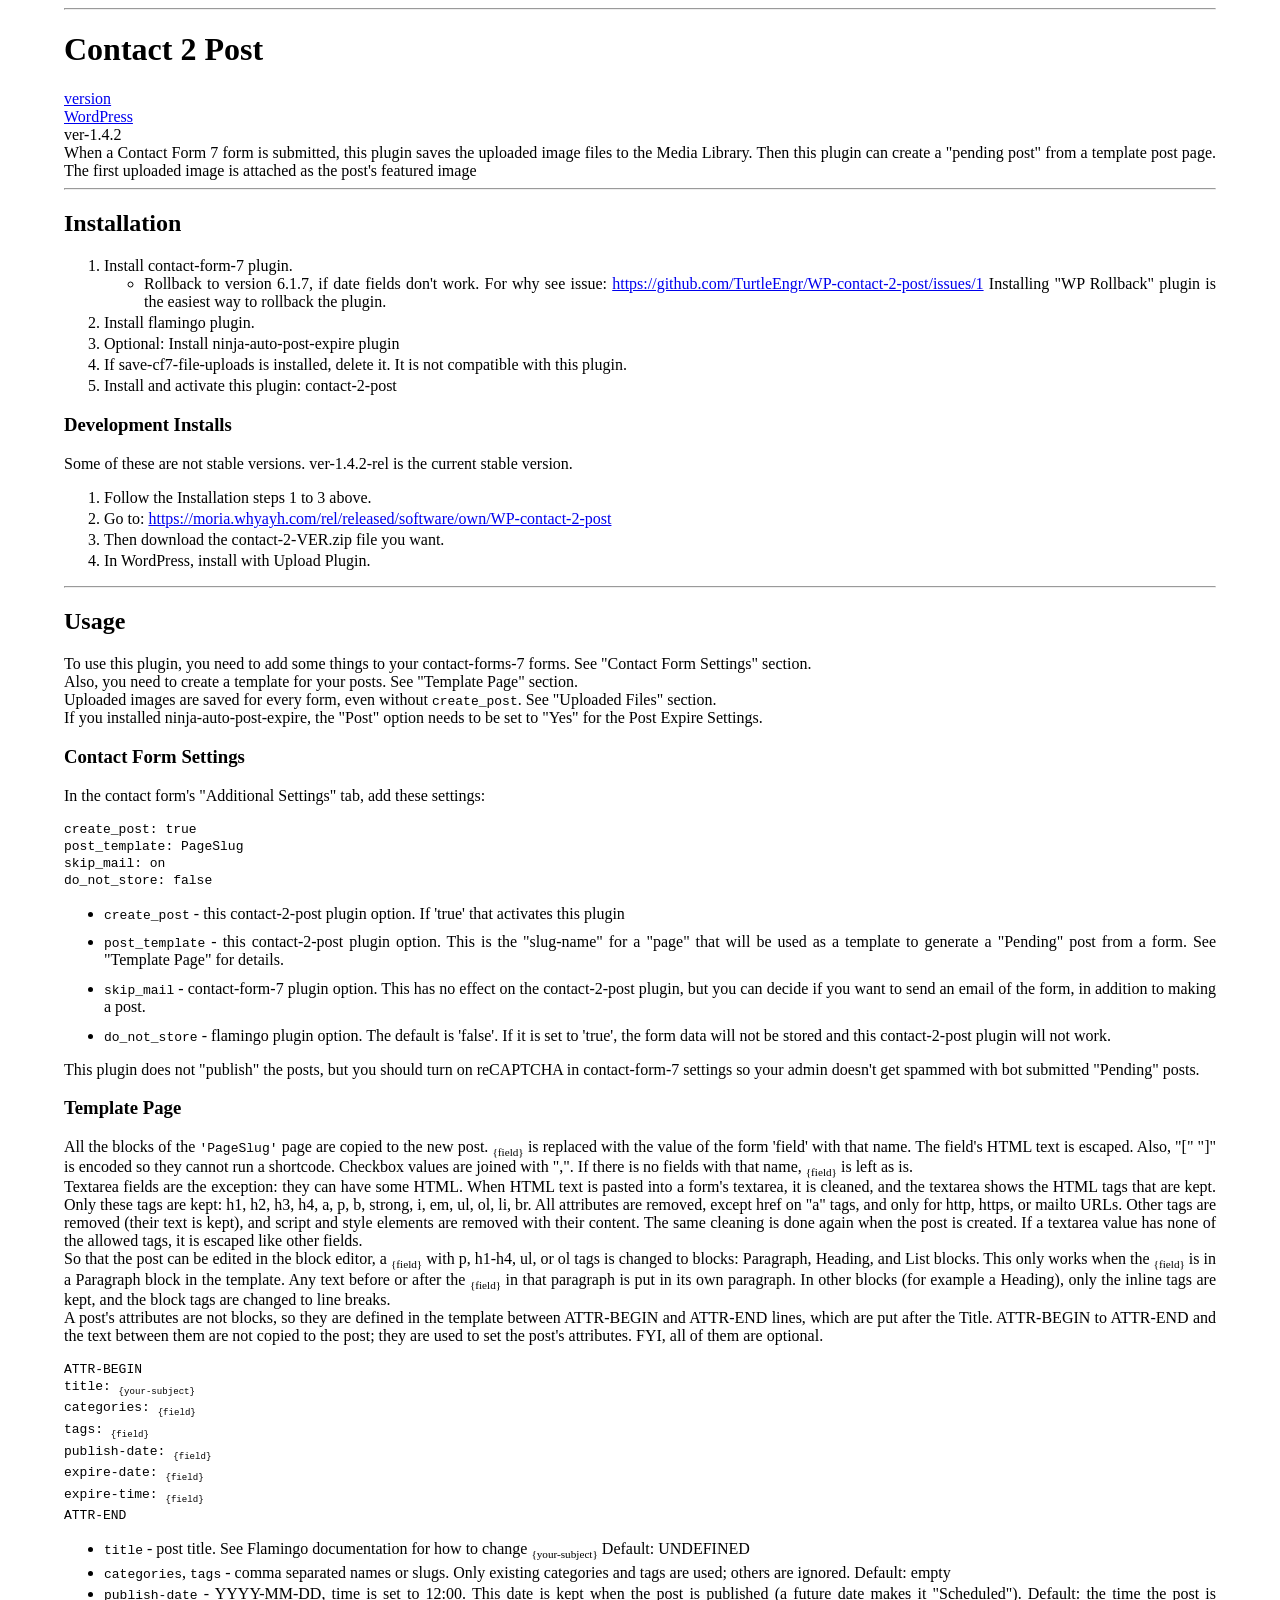
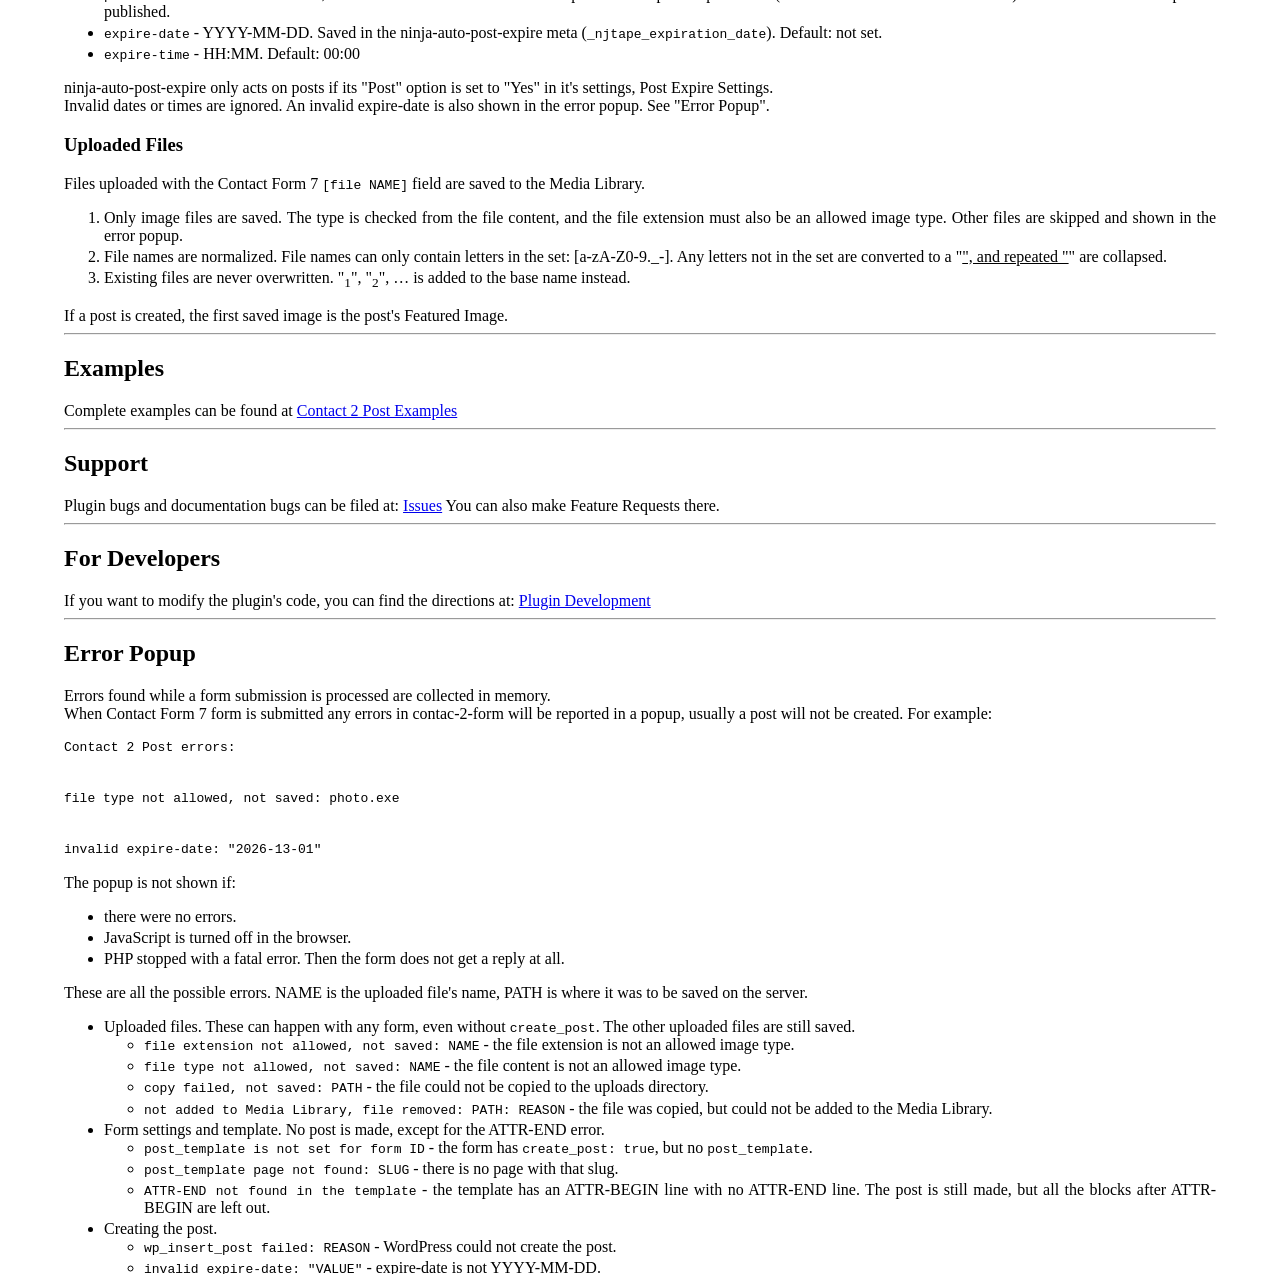
==== docs/index.html @ 6142565a "Updated" ====
<!DOCTYPE html>
<html xmlns="http://www.w3.org/1999/xhtml">
<head>
  <meta http-equiv="Content-Type"
        content="text/html; charset=utf-8" />
  <title>Contact 2 Post</title>
  <link rel="stylesheet"
        href="doc.css" />
</head>
<body>
  <hr />
  <h1 id="contact-2-post">Contact 2 Post</h1>
  <p><a href=
  "https://img.shields.io/badge/version-1.4.2-orange.svg">version</a></p>
  <p><a href=
  "https://img.shields.io/badge/WordPress-Compatible-blue.svg">WordPress</a></p>
  <p>ver-1.4.2</p>
  <p>When a Contact Form 7 form is submitted, this plugin saves the uploaded
  image files to the Media Library. Then this plugin can create a "pending
  post" from a template post page. The first uploaded image is attached as
  the post's featured image</p>
  <hr />
  <h2 id="installation">Installation</h2>
  <ol>
    <li>Install contact-form-7 plugin.
      <ul>
        <li>Rollback to version 6.1.7, if date fields don't work. For why see
        issue: <a href=
        "https://github.com/TurtleEngr/WP-contact-2-post/issues/1">https://github.com/TurtleEngr/WP-contact-2-post/issues/1</a>
        Installing "WP Rollback" plugin is the easiest way to rollback the
        plugin.
        </li>
      </ul>
    </li>
    <li>Install flamingo plugin.</li>
    <li>Optional: Install ninja-auto-post-expire plugin</li>
    <li>If save-cf7-file-uploads is installed, delete it. It is not
    compatible with this plugin.</li>
    <li>Install and activate this plugin: contact-2-post</li>
  </ol>
  <h3 id="development-installs">Development Installs</h3>
  <p>Some of these are not stable versions. ver-1.4.2-rel is the current
  stable version.</p>
  <ol>
    <li>Follow the Installation steps 1 to 3 above.</li>
    <li>Go to: <a href=
    "https://moria.whyayh.com/rel/released/software/own/WP-contact-2-post">https://moria.whyayh.com/rel/released/software/own/WP-contact-2-post</a>
    </li>
    <li>Then download the contact-2-VER.zip file you want.</li>
    <li>In WordPress, install with Upload Plugin.</li>
  </ol>
  <hr />
  <h2 id="usage">Usage</h2>
  <p>To use this plugin, you need to add some things to your contact-forms-7
  forms. See "Contact Form Settings" section.</p>
  <p>Also, you need to create a template for your posts. See "Template Page"
  section.</p>
  <p>Uploaded images are saved for every form, even without <code class=
  "verbatim">create_post</code>. See "Uploaded Files" section.</p>
  <p>If you installed ninja-auto-post-expire, the "Post" option needs to be
  set to "Yes" for the Post Expire Settings.</p>
  <h3 id="contact-form-settings">Contact Form Settings</h3>
  <p>In the contact form's "Additional Settings" tab, add these settings:</p>
  <pre class="example"><code>create_post: true
post_template: PageSlug
skip_mail: on
do_not_store: false
</code></pre>
  <ul>
    <li>
      <p><code class="verbatim">create_post</code> - this contact-2-post
      plugin option. If 'true' that activates this plugin</p>
    </li>
    <li>
      <p><code class="verbatim">post_template</code> - this contact-2-post
      plugin option. This is the "slug-name" for a "page" that will be used
      as a template to generate a "Pending" post from a form. See "Template
      Page" for details.</p>
    </li>
    <li>
      <p><code class="verbatim">skip_mail</code> - contact-form-7 plugin
      option. This has no effect on the contact-2-post plugin, but you can
      decide if you want to send an email of the form, in addition to making
      a post.</p>
    </li>
    <li>
      <p><code class="verbatim">do_not_store</code> - flamingo plugin option.
      The default is 'false'. If it is set to 'true', the form data will not
      be stored and this contact-2-post plugin will not work.</p>
    </li>
  </ul>
  <p>This plugin does not "publish" the posts, but you should turn on
  reCAPTCHA in contact-form-7 settings so your admin doesn't get spammed with
  bot submitted "Pending" posts.</p>
  <h3 id="template-page">Template Page</h3>
  <p>All the blocks of the <code class="verbatim">'PageSlug'</code> page are
  copied to the new post. <cite>{field}</cite> is replaced with the value of
  the form 'field' with that name. The field's HTML text is escaped. Also,
  "[" "]" is encoded so they cannot run a shortcode. Checkbox values are
  joined with ",". If there is no fields with that name, <cite>{field}</cite>
  is left as is.</p>
  <p>Textarea fields are the exception: they can have some HTML. When HTML
  text is pasted into a form's textarea, it is cleaned, and the textarea
  shows the HTML tags that are kept. Only these tags are kept: h1, h2, h3,
  h4, a, p, b, strong, i, em, ul, ol, li, br. All attributes are removed,
  except href on "a" tags, and only for http, https, or mailto URLs. Other
  tags are removed (their text is kept), and script and style elements are
  removed with their content. The same cleaning is done again when the post
  is created. If a textarea value has none of the allowed tags, it is escaped
  like other fields.</p>
  <p>So that the post can be edited in the block editor, a
  <cite>{field}</cite> with p, h1-h4, ul, or ol tags is changed to blocks:
  Paragraph, Heading, and List blocks. This only works when the
  <cite>{field}</cite> is in a Paragraph block in the template. Any text
  before or after the <cite>{field}</cite> in that paragraph is put in its
  own paragraph. In other blocks (for example a Heading), only the inline
  tags are kept, and the block tags are changed to line breaks.</p>
  <p>A post's attributes are not blocks, so they are defined in the template
  between ATTR-BEGIN and ATTR-END lines, which are put after the Title.
  ATTR-BEGIN to ATTR-END and the text between them are not copied to the
  post; they are used to set the post's attributes. FYI, all of them are
  optional.</p>
  <pre class="example"><code>ATTR-BEGIN
title: <cite>{your-subject}</cite>
categories: <cite>{field}</cite>
tags: <cite>{field}</cite>
publish-date: <cite>{field}</cite>
expire-date: <cite>{field}</cite>
expire-time: <cite>{field}</cite>
ATTR-END
</code></pre>
  <ul>
    <li><code class="verbatim">title</code> - post title. See Flamingo
    documentation for how to change <cite>{your-subject}</cite> Default:
    UNDEFINED</li>
    <li><code class="verbatim">categories</code>, <code class=
    "verbatim">tags</code> - comma separated names or slugs. Only existing
    categories and tags are used; others are ignored. Default: empty</li>
    <li><code class="verbatim">publish-date</code> - YYYY-MM-DD, time is set
    to 12:00. This date is kept when the post is published (a future date
    makes it "Scheduled"). Default: the time the post is published.</li>
    <li><code class="verbatim">expire-date</code> - YYYY-MM-DD. Saved in the
    ninja-auto-post-expire meta (<code class=
    "verbatim">_njtape_expiration_date</code>). Default: not set.</li>
    <li><code class="verbatim">expire-time</code> - HH:MM. Default:
    00:00</li>
  </ul>
  <p>ninja-auto-post-expire only acts on posts if its "Post" option is set to
  "Yes" in it's settings, Post Expire Settings.</p>
  <p>Invalid dates or times are ignored. An invalid expire-date is also shown
  in the error popup. See "Error Popup".</p>
  <h3 id="uploaded-files">Uploaded Files</h3>
  <p>Files uploaded with the Contact Form 7 <code class="verbatim">[file
  NAME]</code> field are saved to the Media Library.</p>
  <ol>
    <li>Only image files are saved. The type is checked from the file
    content, and the file extension must also be an allowed image type. Other
    files are skipped and shown in the error popup.</li>
    <li>File names are normalized. File names can only contain letters in the
    set: [a-zA-Z0-9._-]. Any letters not in the set are converted to a "<u>",
    and repeated "</u>" are collapsed.</li>
    <li>Existing files are never overwritten. "<sub>1</sub>", "<sub>2</sub>",
    … is added to the base name instead.</li>
  </ol>
  <p>If a post is created, the first saved image is the post's Featured
  Image.</p>
  <hr />
  <h2 id="examples">Examples</h2>
  <p>Complete examples can be found at <a href="example.html"
     target="&lt;sub&gt;blank&lt;/sub&gt;">Contact 2 Post Examples</a></p>
  <hr />
  <h2 id="support">Support</h2>
  <p>Plugin bugs and documentation bugs can be filed at: <a href=
  "https://github.com/TurtleEngr/WP-contact-2-post/issues">Issues</a> You can
  also make Feature Requests there.</p>
  <hr />
  <h2 id="for-developers">For Developers</h2>
  <p>If you want to modify the plugin's code, you can find the directions at:
  <a href="development.html"
     target="&lt;sub&gt;blank&lt;/sub&gt;">Plugin Development</a></p>
  <hr />
  <h2 id="error-popup">Error Popup</h2>
  <p>Errors found while a form submission is processed are collected in
  memory.</p>
  <p>When Contact Form 7 form is submitted any errors in contac-2-form will
  be reported in a popup, usually a post will not be created. For
  example:</p>
  <pre class="example"><code>Contact 2 Post errors:


file type not allowed, not saved: photo.exe


invalid expire-date: "2026-13-01"
</code></pre>
  <p>The popup is not shown if:</p>
  <ul>
    <li>there were no errors.</li>
    <li>JavaScript is turned off in the browser.</li>
    <li>PHP stopped with a fatal error. Then the form does not get a reply at
    all.</li>
  </ul>
  <p>These are all the possible errors. NAME is the uploaded file's name,
  PATH is where it was to be saved on the server.</p>
  <ul>
    <li>Uploaded files. These can happen with any form, even without
    <code class="verbatim">create_post</code>. The other uploaded files are
    still saved.
      <ul>
        <li><code class="verbatim">file extension not allowed, not saved:
        NAME</code> - the file extension is not an allowed image type.</li>
        <li><code class="verbatim">file type not allowed, not saved:
        NAME</code> - the file content is not an allowed image type.</li>
        <li><code class="verbatim">copy failed, not saved: PATH</code> - the
        file could not be copied to the uploads directory.</li>
        <li><code class="verbatim">not added to Media Library, file removed:
        PATH: REASON</code> - the file was copied, but could not be added to
        the Media Library.</li>
      </ul>
    </li>
    <li>Form settings and template. No post is made, except for the ATTR-END
    error.
      <ul>
        <li><code class="verbatim">post_template is not set for form
        ID</code> - the form has <code class="verbatim">create_post:
        true</code>, but no <code class="verbatim">post_template</code>.</li>
        <li><code class="verbatim">post_template page not found: SLUG</code>
        - there is no page with that slug.</li>
        <li><code class="verbatim">ATTR-END not found in the template</code>
        - the template has an ATTR-BEGIN line with no ATTR-END line. The post
        is still made, but all the blocks after ATTR-BEGIN are left out.</li>
      </ul>
    </li>
    <li>Creating the post.
      <ul>
        <li><code class="verbatim">wp_insert_post failed: REASON</code> -
        WordPress could not create the post.</li>
        <li><code class="verbatim">invalid expire-date: "VALUE"</code> -
        expire-date is not YYYY-MM-DD.</li>
      </ul>
    </li>
  </ul>
</body>
</html>
---- docs/doc.css ----
/*
$Revision: 1.2 $ $Date: 2024/12/11 18:47:15 $ UTC
$Source: /repo/per-bruce.cvs/public_html/template/template.css,v $

To use put this in head tag (see template.org)
  <link rel="stylesheet"
      href="template.css" />
*/

.justify {
    text-align: justify;
}

.left {
    text-indent: 0px;
}

.right {
    text-align: right;
}

blockquote {
    margin-left: 15%;
    margin-right: 0%;
    font-family: Times, serif;
    font-style: italic;
    text-indent: 0px;
    text-align: left;
    margin-bottom: 15px;
}

blockquote p {
    text-indent: 0px;
    text-align: left;
    margin-bottom: 15px;
}

blockquote.indent {
    margin-left: 25%;
}

blockquote.na {
    margin-left: 15%;
    margin-right: 0%;
    font-family: Times, serif;
    font-style: italic;
    text-align: left;
    background: lightgrey;
    color: black;
}

blockquote.normal p {
    margin-left: 10%;
    margin-right: 0%;
    font-family: Times, serif;
    font-style: normal;
    text-align: left;
    text-indent: -30px;
    text-align: left;
    margin-bottom: 15px;
}

body {
    margin-left: 5%;
    margin-right: 5%;
    font-family: Times, serif;
    font-size: 100%;
    text-align: justify;
    background: white;
    color: black;
}

body.tradebook {
    width: 306pt;
    margin-left: 54pt;
    margin-right: 72pt;
    font-family: Times, serif;
    font-size: 100%;
    text-align: justify;
    background: #EED;
    color: black;
}

body.test {
    width: 360pt;
    margin-left: 5%;
    margin-right: 5%;
    font-family: Times, serif;
    font-size: 100%;
    text-align: justify;
    background: white;
    color: black;
}

cite {
    vertical-align: sub;
    font-size: 70%;
    font-style: normal;
    font-weight: normal;
}

dd {
    text-align: justify;
}

del {
    color: red;
}

div.bcbc {
    margin-left: 15%;
    margin-right: 0%;
    font-family: Times, serif;
    font-style: italic;
    font-weight: bold;
    text-align: left;
}

div.red {
    color: red;
}

dt {
    font-weight: bold;
    text-align: left;
}

figure {
    text-indent: 0px;
    text-align: left;
    margin: 0px;
    margin-top: 8pt;
    margin-bottom: 8pt;
}

h1, h2, h3, h4, h5, h6 {
    text-indent: 0px;
    text-align: left;
}

img {
    -webkit-filter: grayscale(100%);
    filter: grayscale(100%);
}

img.border {
    border: 3px solid black;
    padding: 1px;
    vertical-align: text-top;
}

ins {
    color: green;
}

li {
    margin-bottom:0.2em
}

li p {
    text-indent: 0px;
    margin-top: 8pt;
    margin-bottom: 8pt;
}

h1 + p, h2 + p, h3 + p, h4 + p, h5 + p, blockquote + p, table + p,
  ul + p, ol + p, figure + p {
  text-indent: 0px;
}

p {
    margin: 0px;
}

p.block {
    text-indent: 0px;
    text-align: left;
    margin: 0px;
    margin-top: 8pt;
    margin-bottom: 8pt;
}

p.emph {
        color: blue;
}

p.indent {
    text-indent: 50px;
    margin: 0px;
}

p.qtd {
    font-style: italic;
    text-align: left;
}
p.red {
    color: red;
}
pre {
    font-size: 100%;
    line-height: 100%;
    font-family: Courier New, monospace;
    text-align: left;
}

span.normal {
    font-style: normal;
}

span.red {
    color: red;
}

span.tbd {
    background: lightgrey;
}

span.title {
    font-style: italic;
}

table pre {
    margin-left: 2%;
    font-family: Courier New, monospace;
    font-weight: bold;
    text-align: left;
}

td p {
    text-indent: 0px;
    text-align: left;
    margin-bottom: 1em;
}

td {
    text-indent: 0px;
    text-align: left;
    margin-bottom: 15px;
}

th {
    font-weight: bold;
    text-align: left;
}
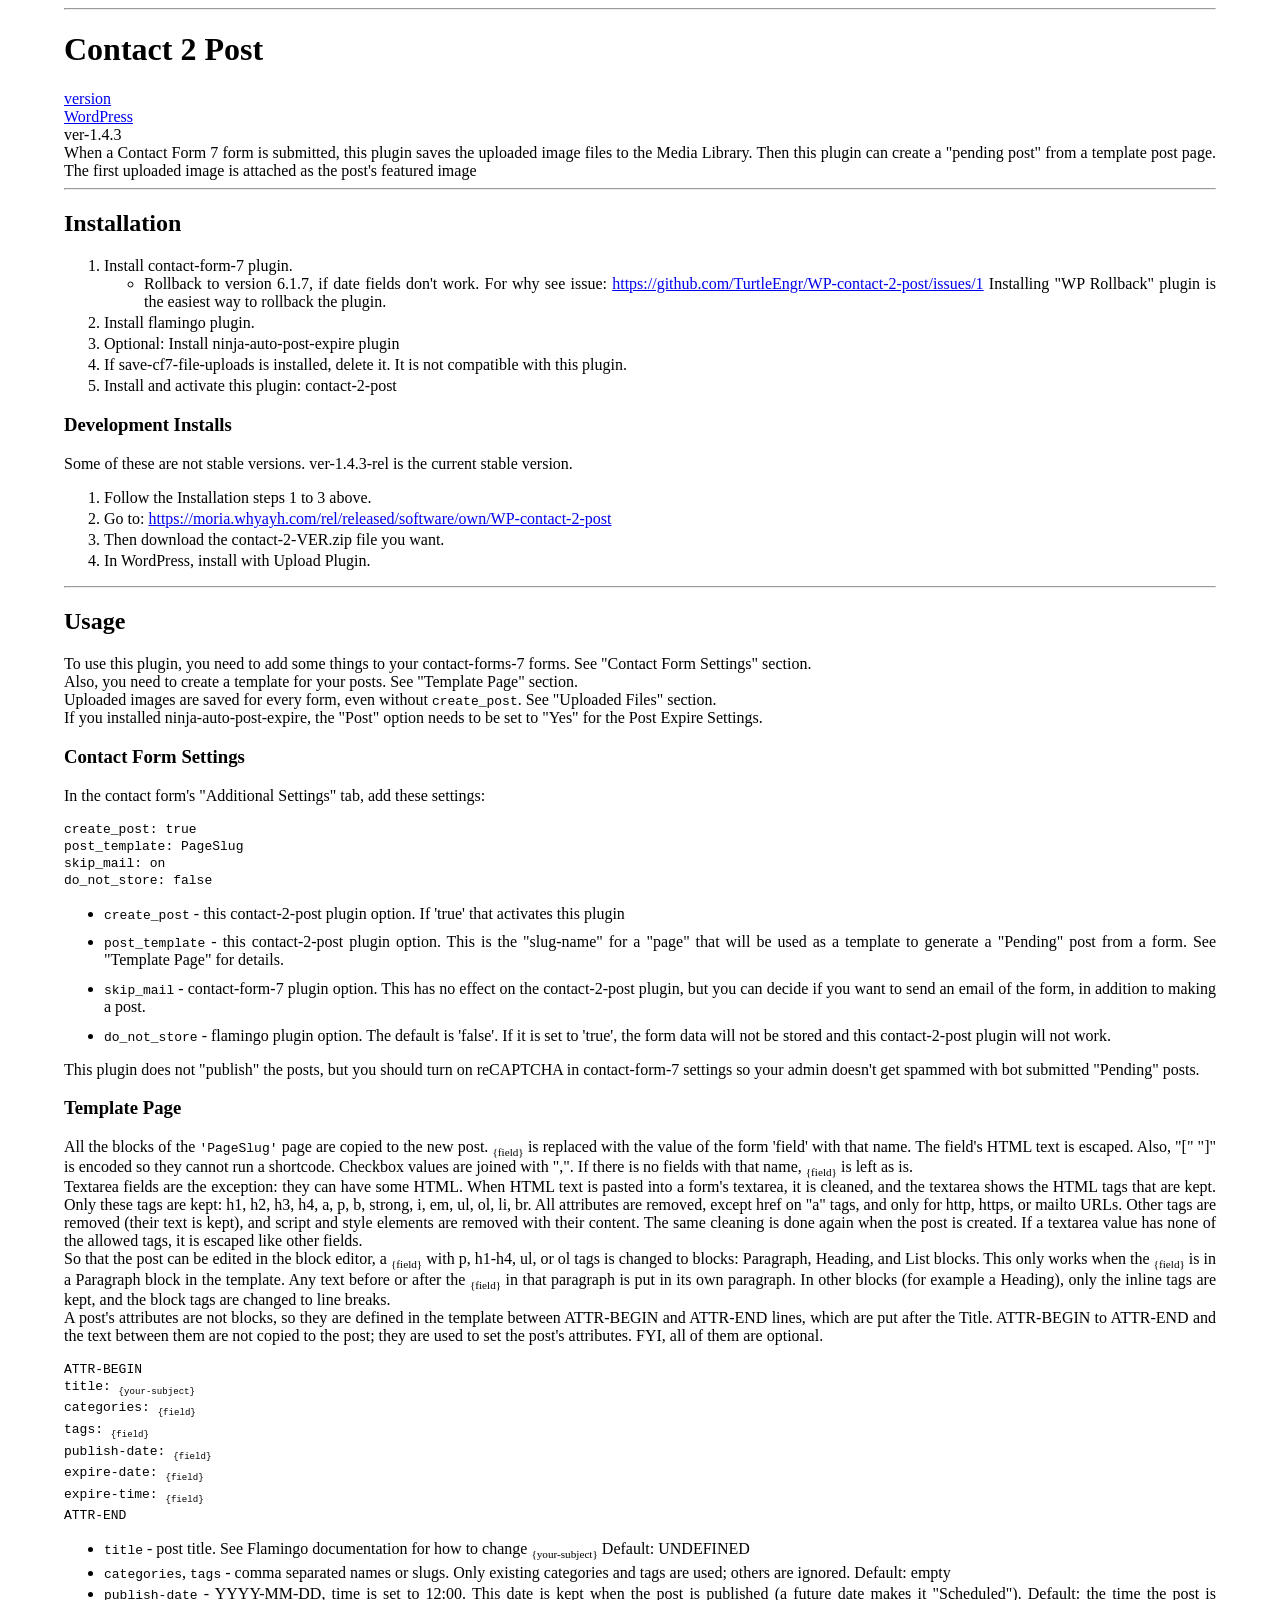
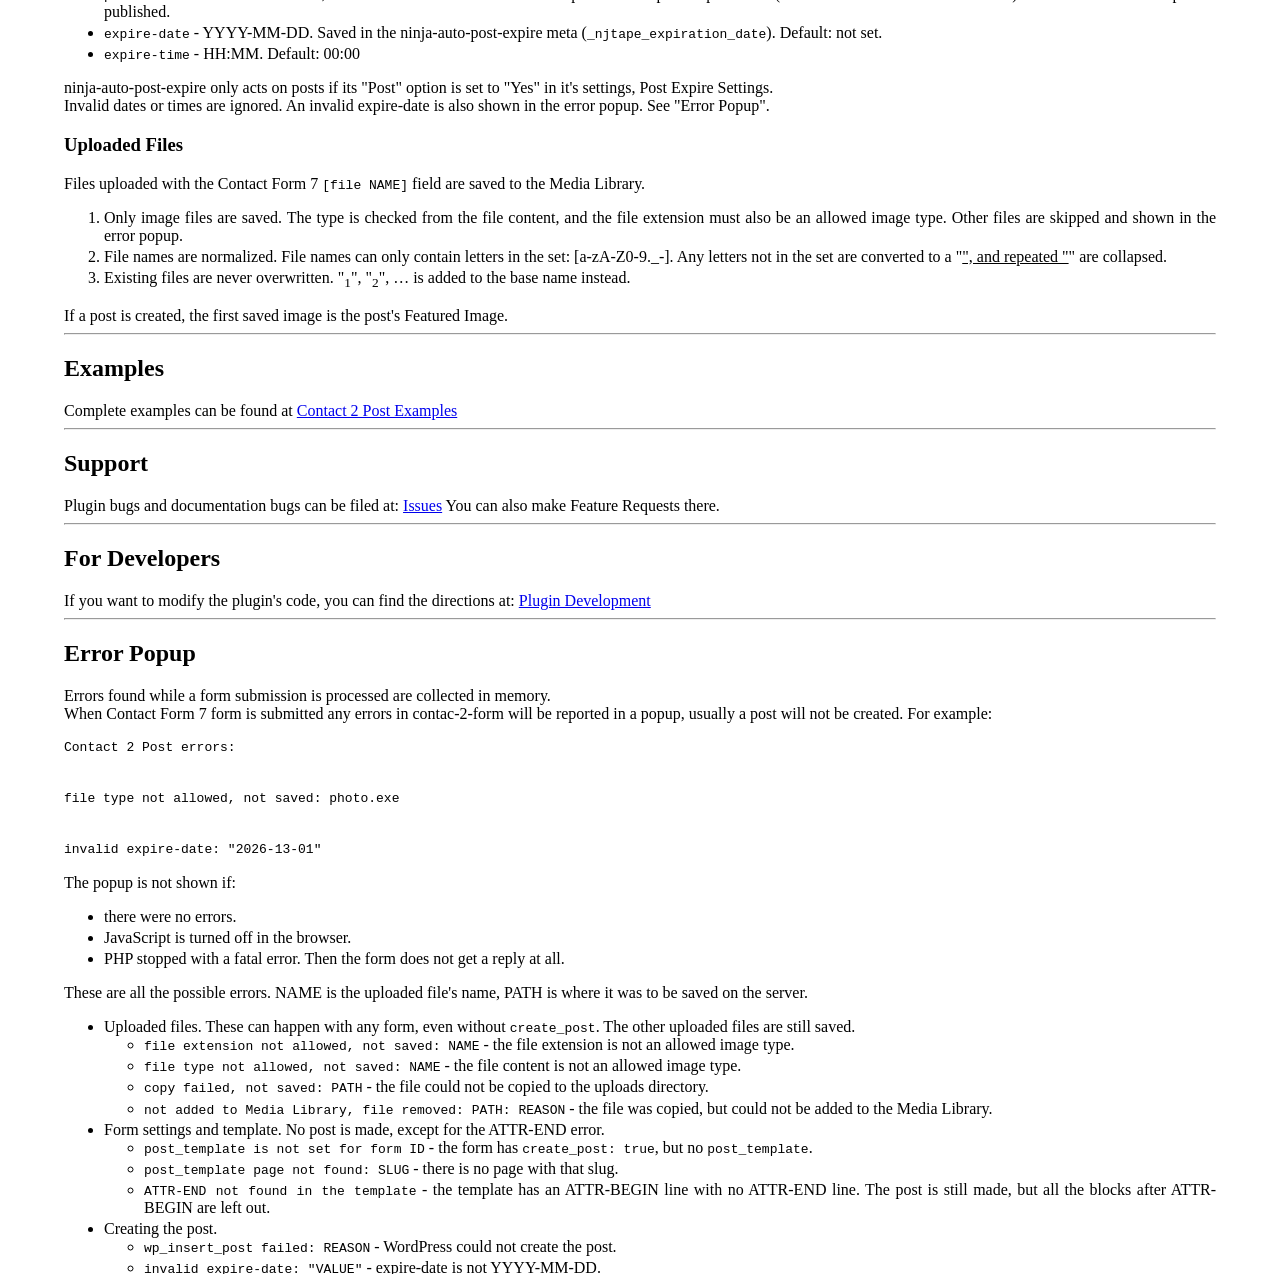
==== commit cbcaa7b2: "Updated" ====
--- a/docs/index.html
+++ b/docs/index.html
@@ -11,10 +11,10 @@
   <hr />
   <h1 id="contact-2-post">Contact 2 Post</h1>
   <p><a href=
-  "https://img.shields.io/badge/version-1.4.2-orange.svg">version</a></p>
+  "https://img.shields.io/badge/version-1.4.3-orange.svg">version</a></p>
   <p><a href=
   "https://img.shields.io/badge/WordPress-Compatible-blue.svg">WordPress</a></p>
-  <p>ver-1.4.2</p>
+  <p>ver-1.4.3</p>
   <p>When a Contact Form 7 form is submitted, this plugin saves the uploaded
   image files to the Media Library. Then this plugin can create a "pending
   post" from a template post page. The first uploaded image is attached as
@@ -39,7 +39,7 @@
     <li>Install and activate this plugin: contact-2-post</li>
   </ol>
   <h3 id="development-installs">Development Installs</h3>
-  <p>Some of these are not stable versions. ver-1.4.2-rel is the current
+  <p>Some of these are not stable versions. ver-1.4.3-rel is the current
   stable version.</p>
   <ol>
     <li>Follow the Installation steps 1 to 3 above.</li>
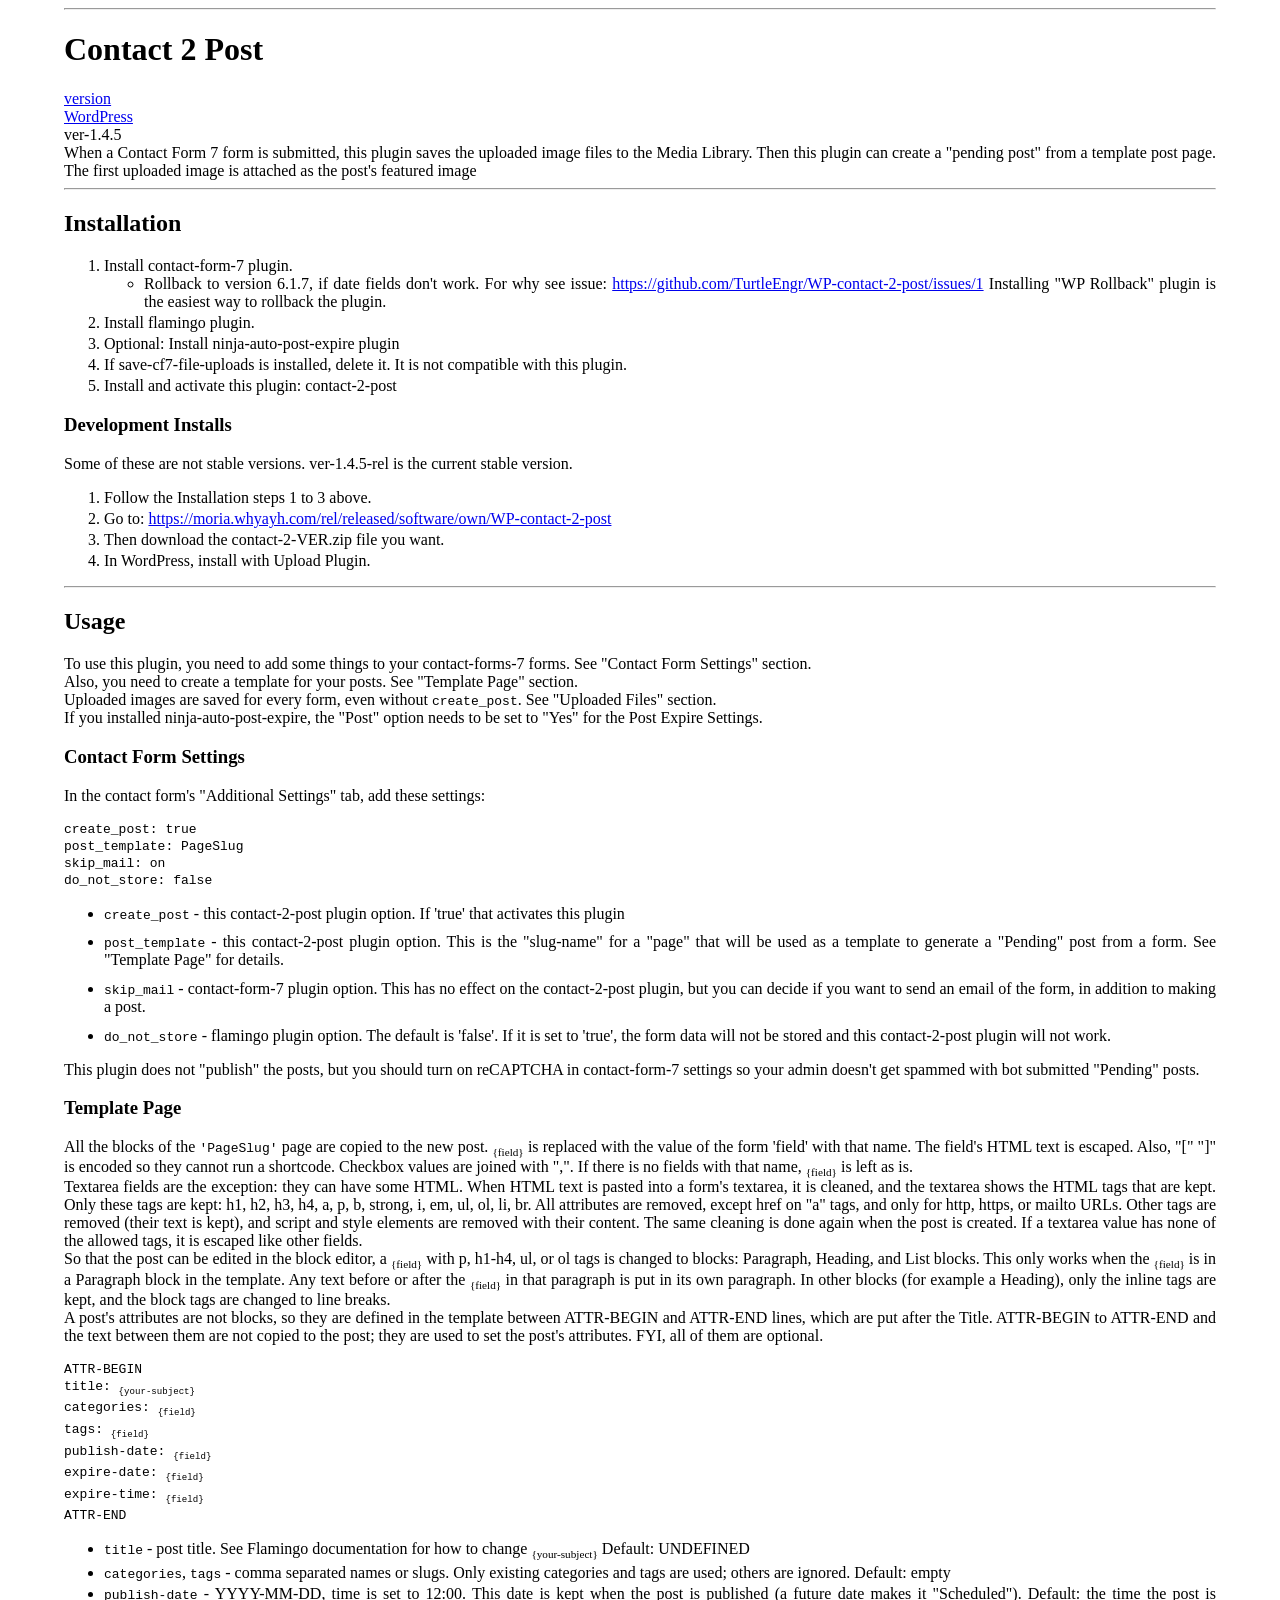
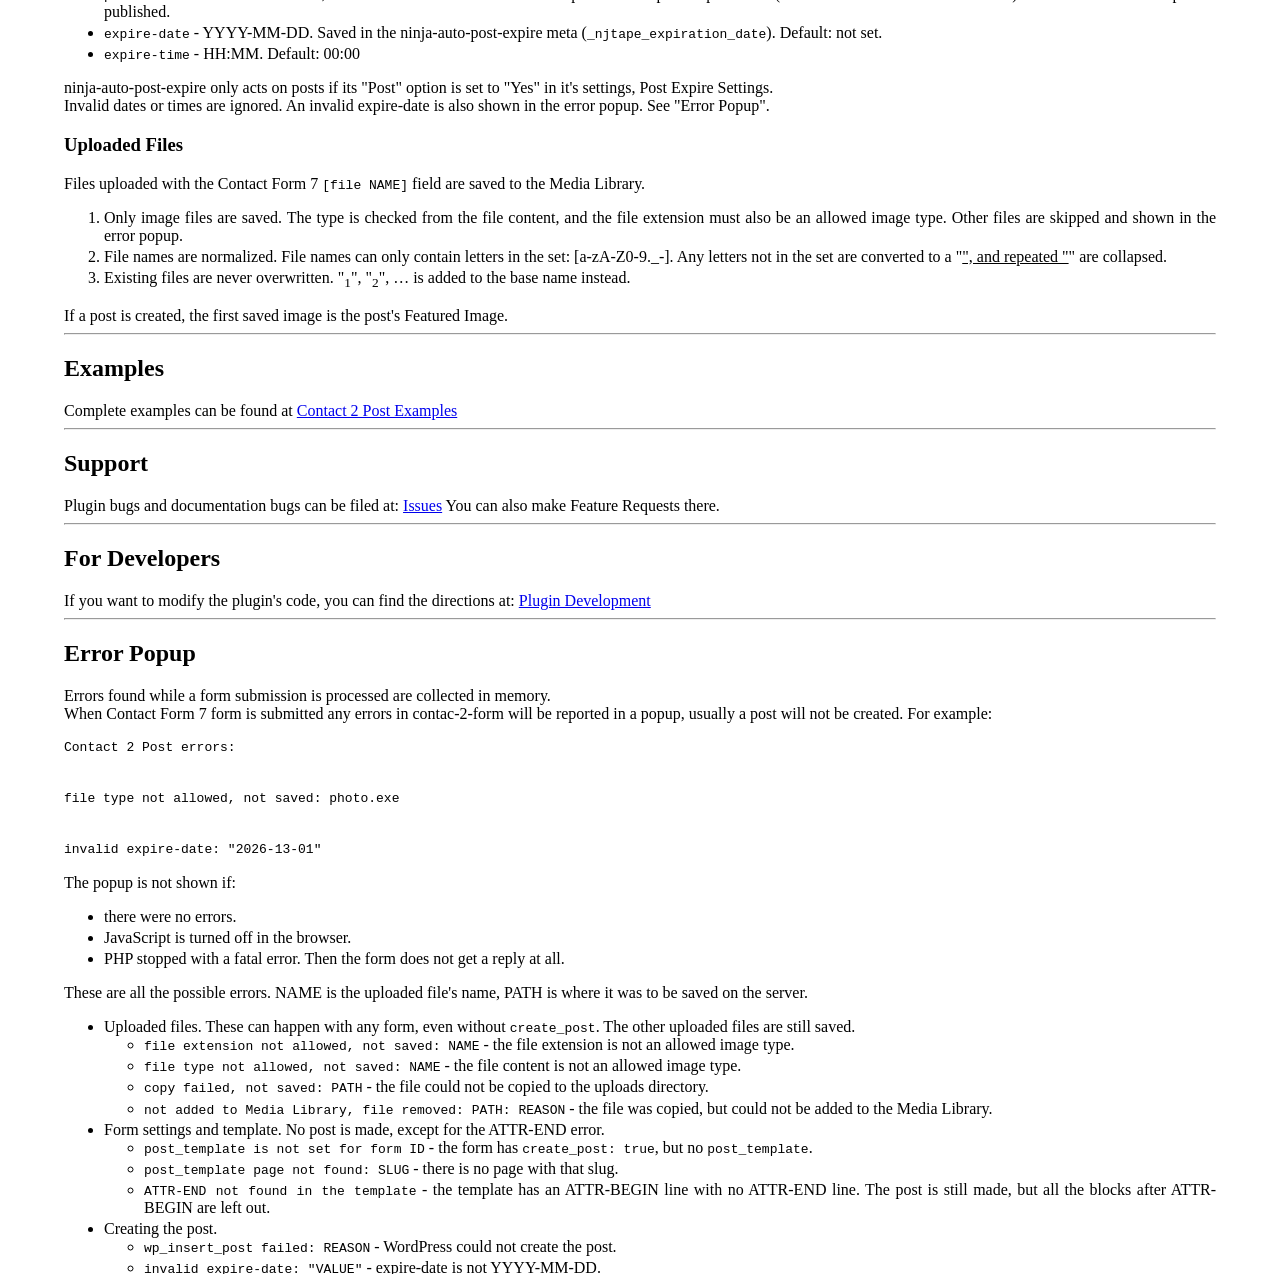
==== commit de7e0a35: "Updated example.org" ====
--- a/docs/index.html
+++ b/docs/index.html
@@ -11,10 +11,10 @@
   <hr />
   <h1 id="contact-2-post">Contact 2 Post</h1>
   <p><a href=
-  "https://img.shields.io/badge/version-1.4.3-orange.svg">version</a></p>
+  "https://img.shields.io/badge/version-1.4.5-orange.svg">version</a></p>
   <p><a href=
   "https://img.shields.io/badge/WordPress-Compatible-blue.svg">WordPress</a></p>
-  <p>ver-1.4.3</p>
+  <p>ver-1.4.5</p>
   <p>When a Contact Form 7 form is submitted, this plugin saves the uploaded
   image files to the Media Library. Then this plugin can create a "pending
   post" from a template post page. The first uploaded image is attached as
@@ -39,7 +39,7 @@
     <li>Install and activate this plugin: contact-2-post</li>
   </ol>
   <h3 id="development-installs">Development Installs</h3>
-  <p>Some of these are not stable versions. ver-1.4.3-rel is the current
+  <p>Some of these are not stable versions. ver-1.4.5-rel is the current
   stable version.</p>
   <ol>
     <li>Follow the Installation steps 1 to 3 above.</li>
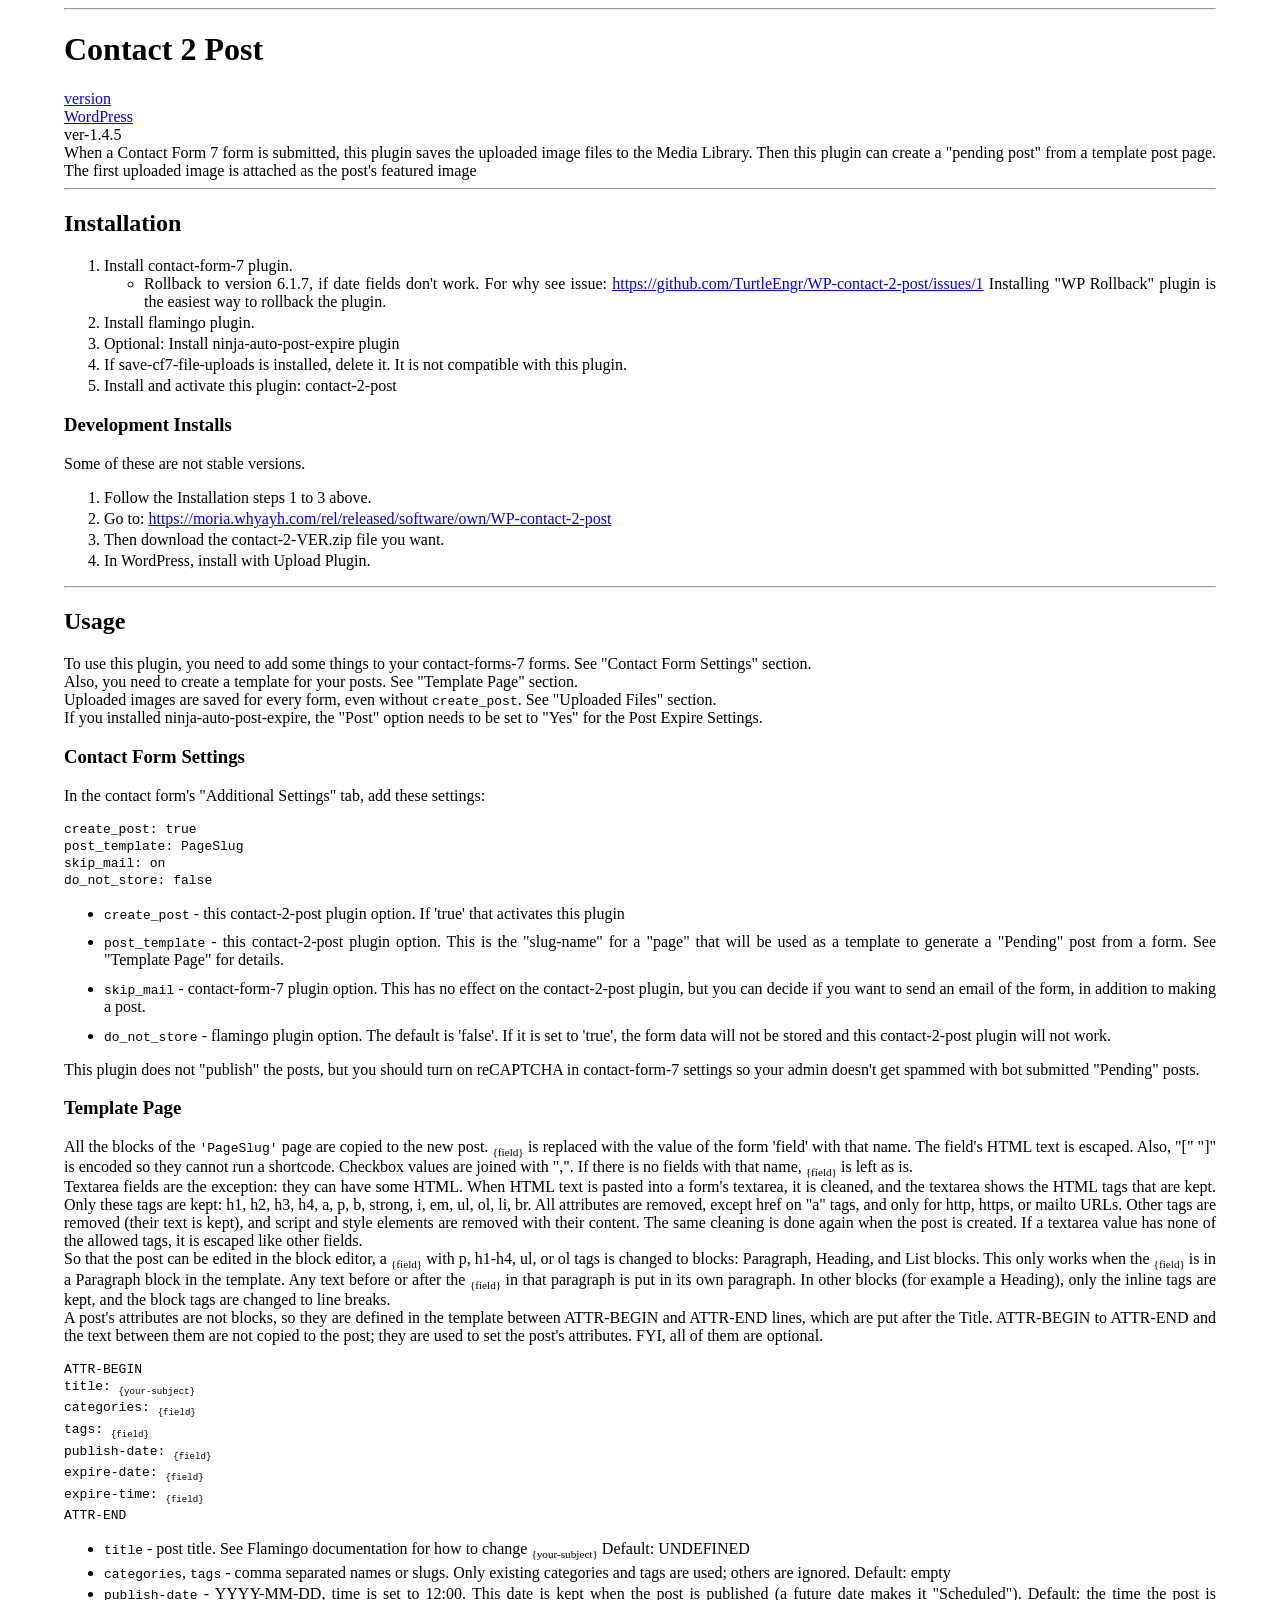
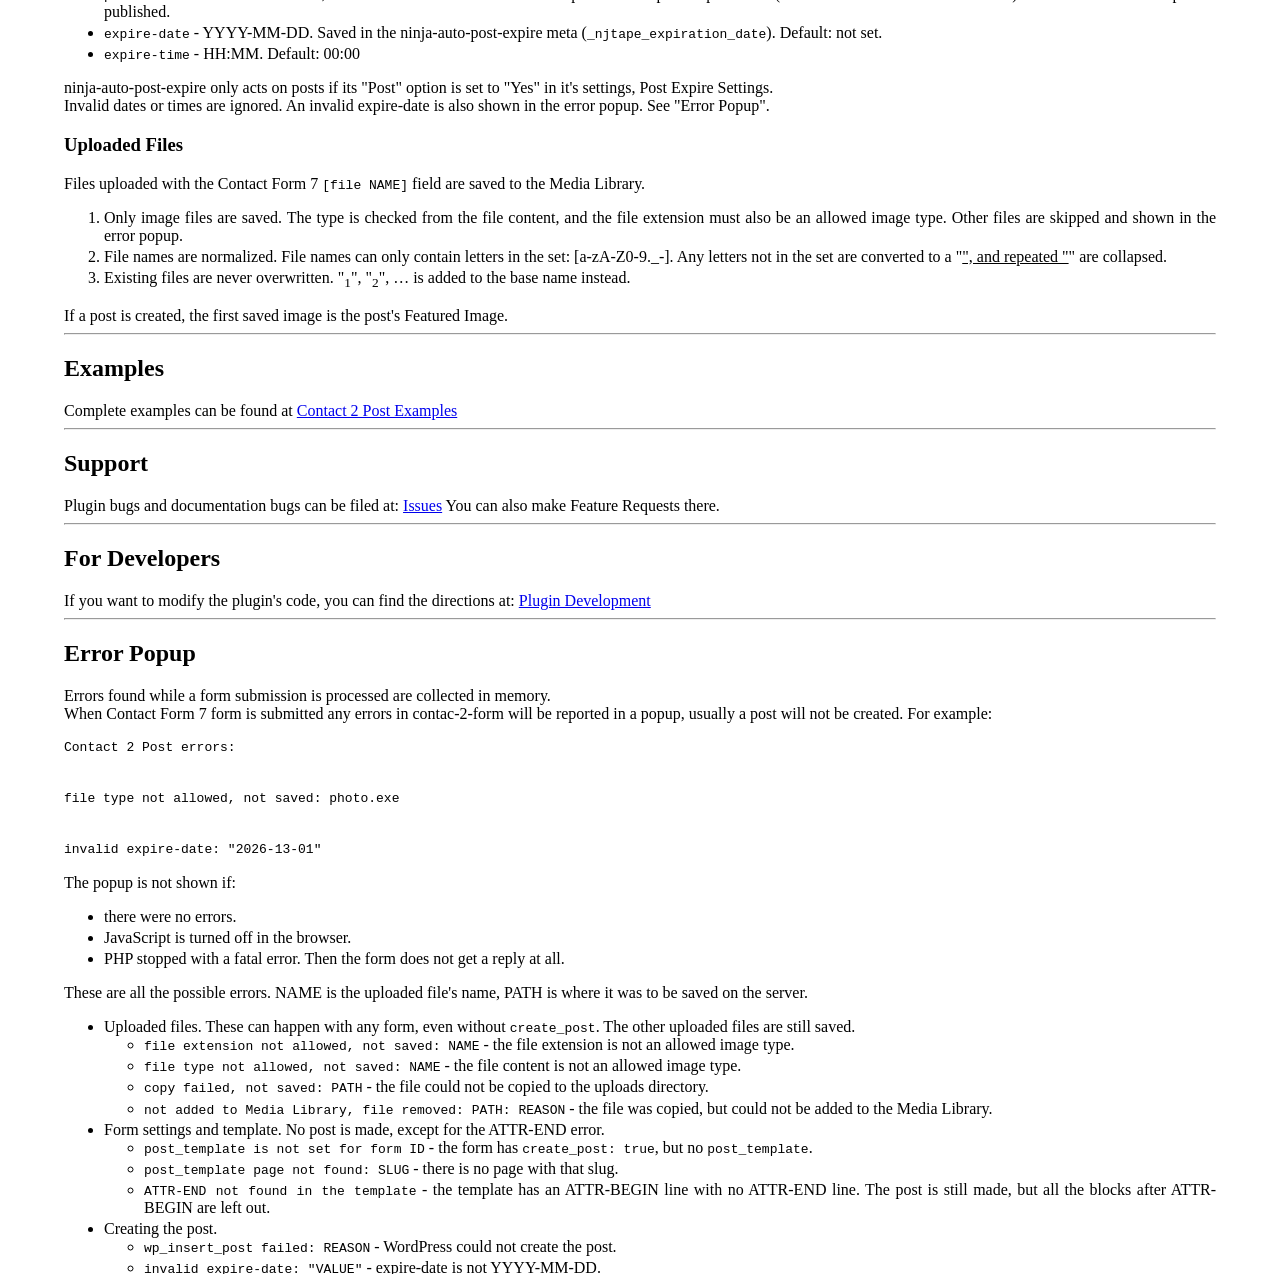
==== commit f2f9b59a: "Updated" ====
--- a/docs/index.html
+++ b/docs/index.html
@@ -39,8 +39,7 @@
     <li>Install and activate this plugin: contact-2-post</li>
   </ol>
   <h3 id="development-installs">Development Installs</h3>
-  <p>Some of these are not stable versions. ver-1.4.5-rel is the current
-  stable version.</p>
+  <p>Some of these are not stable versions.</p>
   <ol>
     <li>Follow the Installation steps 1 to 3 above.</li>
     <li>Go to: <a href=
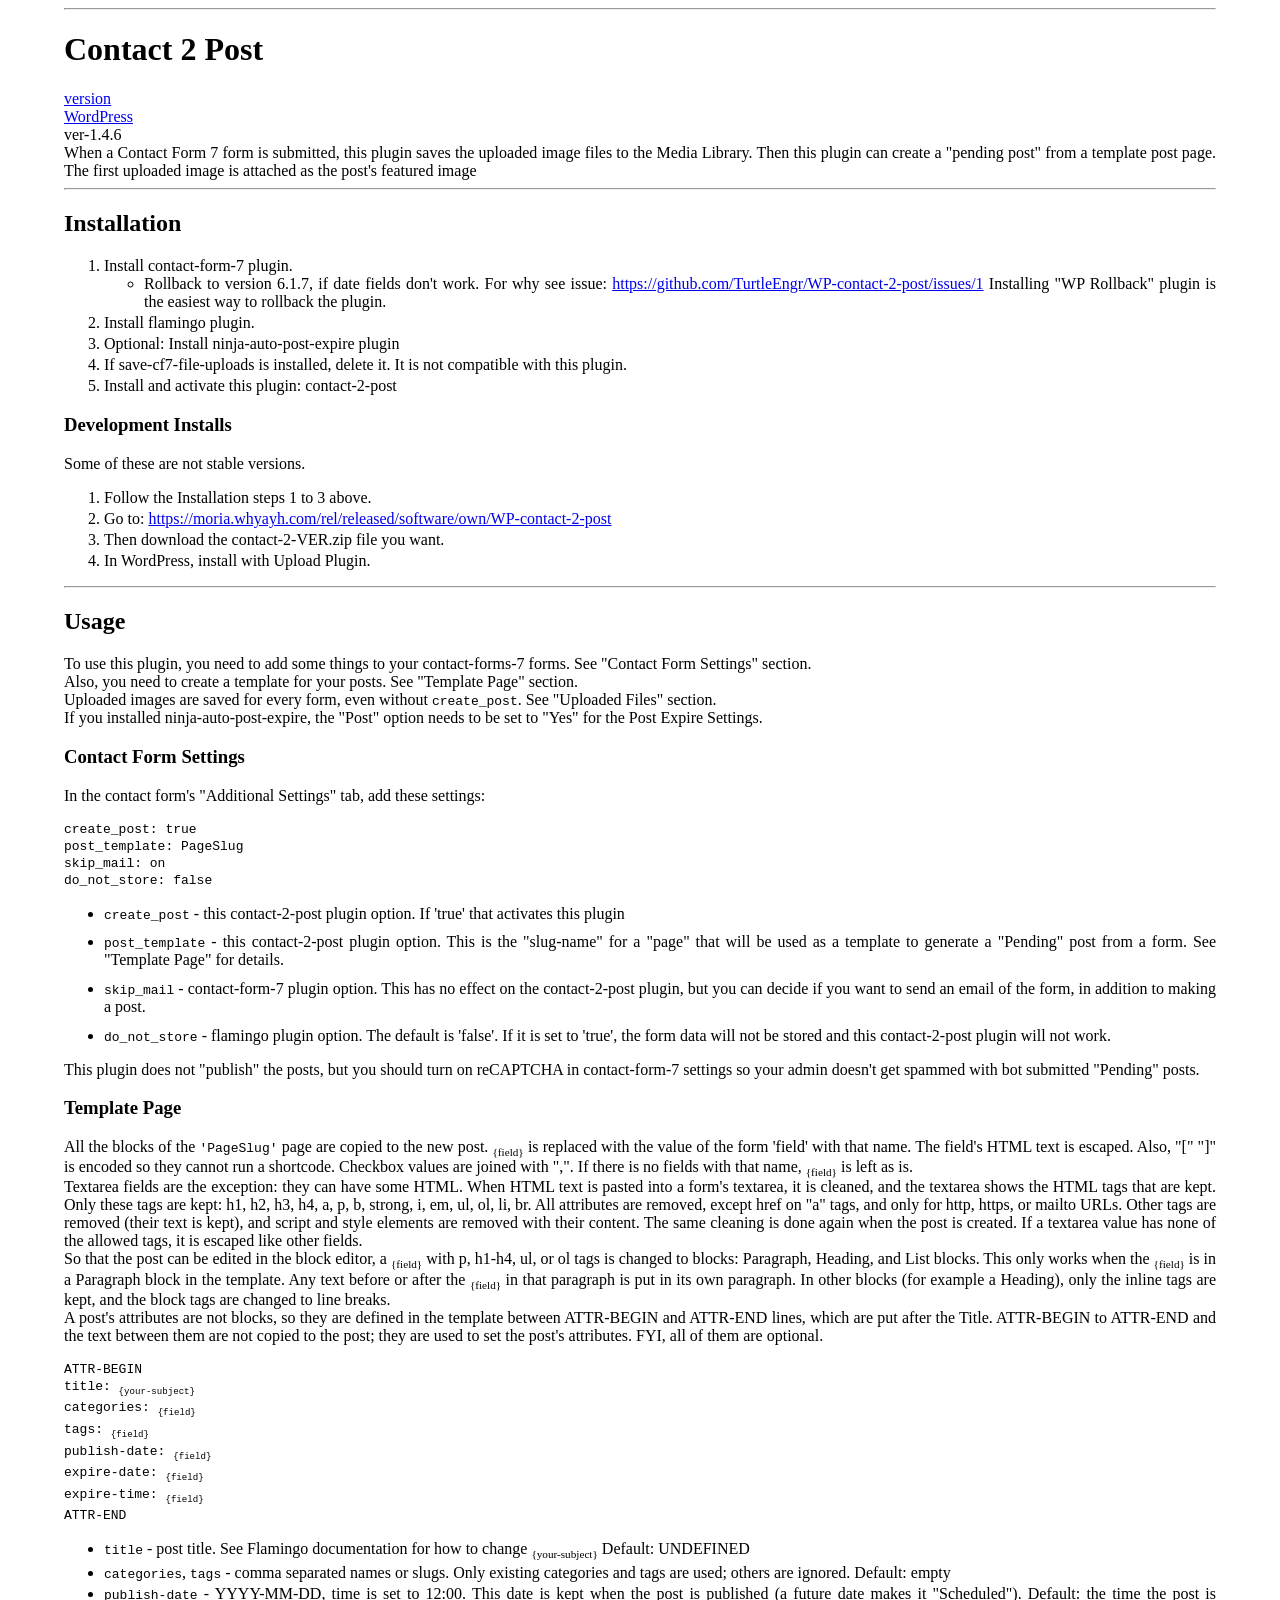
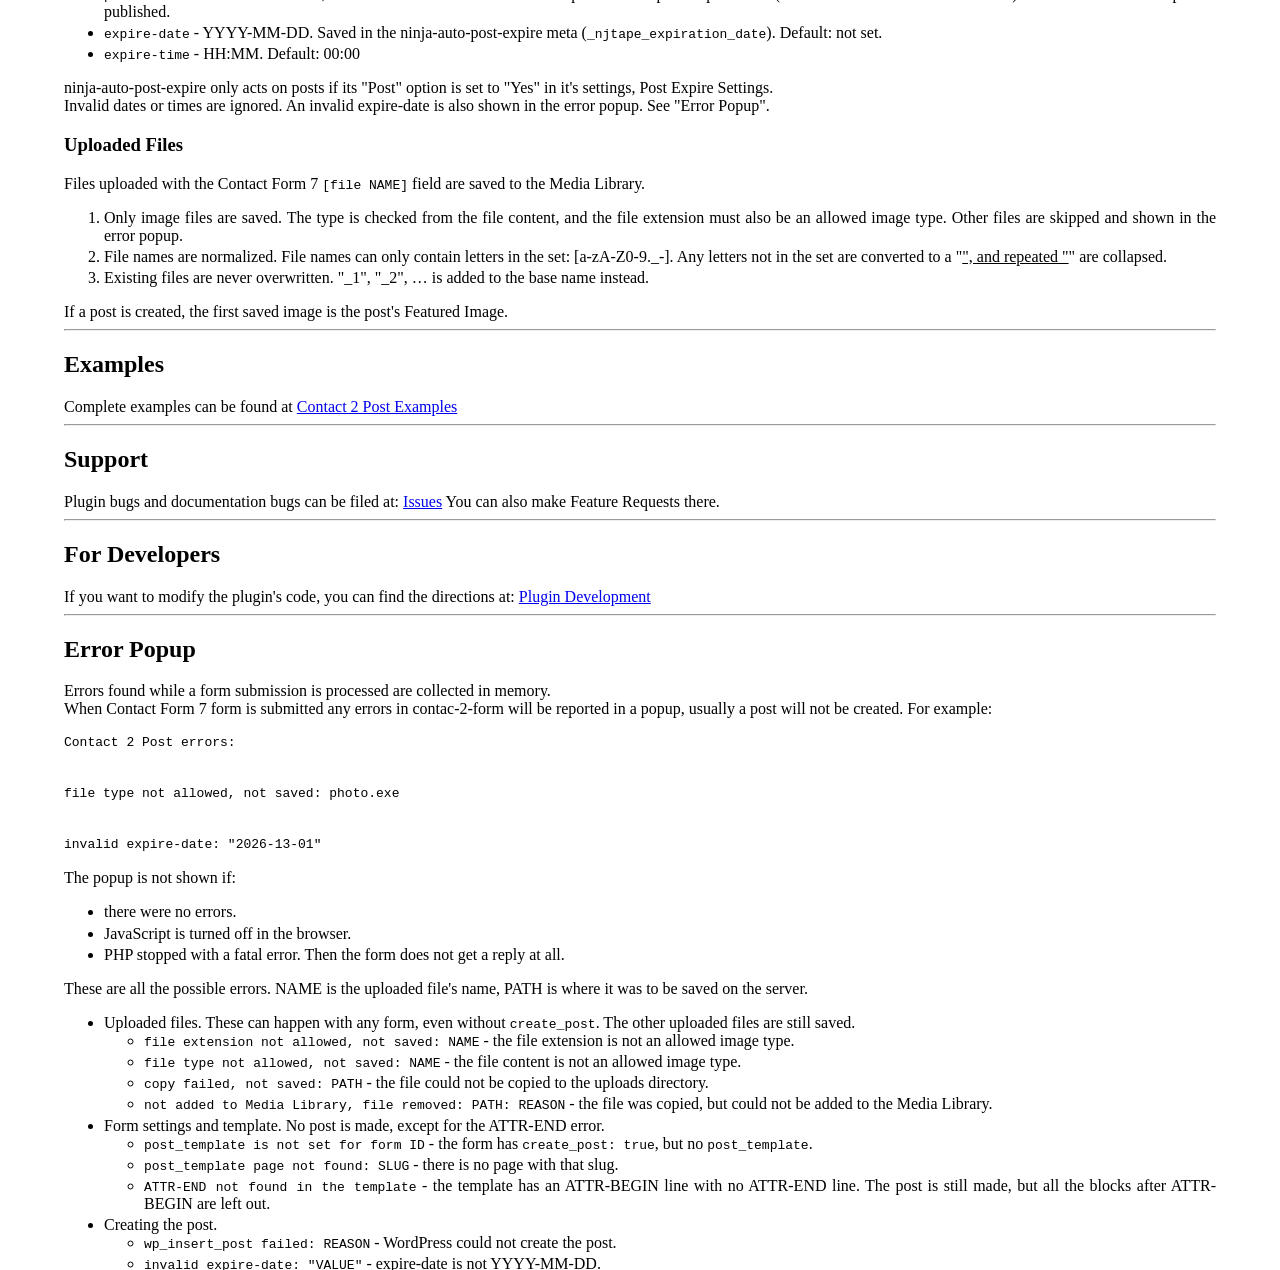
==== commit 998c8c60: "Updated" ====
--- a/docs/index.html
+++ b/docs/index.html
@@ -11,10 +11,10 @@
   <hr />
   <h1 id="contact-2-post">Contact 2 Post</h1>
   <p><a href=
-  "https://img.shields.io/badge/version-1.4.5-orange.svg">version</a></p>
+  "https://img.shields.io/badge/version-1.4.6-orange.svg">version</a></p>
   <p><a href=
   "https://img.shields.io/badge/WordPress-Compatible-blue.svg">WordPress</a></p>
-  <p>ver-1.4.5</p>
+  <p>ver-1.4.6</p>
   <p>When a Contact Form 7 form is submitted, this plugin saves the uploaded
   image files to the Media Library. Then this plugin can create a "pending
   post" from a template post page. The first uploaded image is attached as
@@ -158,15 +158,15 @@
     <li>File names are normalized. File names can only contain letters in the
     set: [a-zA-Z0-9._-]. Any letters not in the set are converted to a "<u>",
     and repeated "</u>" are collapsed.</li>
-    <li>Existing files are never overwritten. "<sub>1</sub>", "<sub>2</sub>",
-    … is added to the base name instead.</li>
+    <li>Existing files are never overwritten. "_1", "_2", … is added to the
+    base name instead.</li>
   </ol>
   <p>If a post is created, the first saved image is the post's Featured
   Image.</p>
   <hr />
   <h2 id="examples">Examples</h2>
   <p>Complete examples can be found at <a href="example.html"
-     target="&lt;sub&gt;blank&lt;/sub&gt;">Contact 2 Post Examples</a></p>
+     target="_blank">Contact 2 Post Examples</a></p>
   <hr />
   <h2 id="support">Support</h2>
   <p>Plugin bugs and documentation bugs can be filed at: <a href=
@@ -176,7 +176,7 @@
   <h2 id="for-developers">For Developers</h2>
   <p>If you want to modify the plugin's code, you can find the directions at:
   <a href="development.html"
-     target="&lt;sub&gt;blank&lt;/sub&gt;">Plugin Development</a></p>
+     target="_blank">Plugin Development</a></p>
   <hr />
   <h2 id="error-popup">Error Popup</h2>
   <p>Errors found while a form submission is processed are collected in
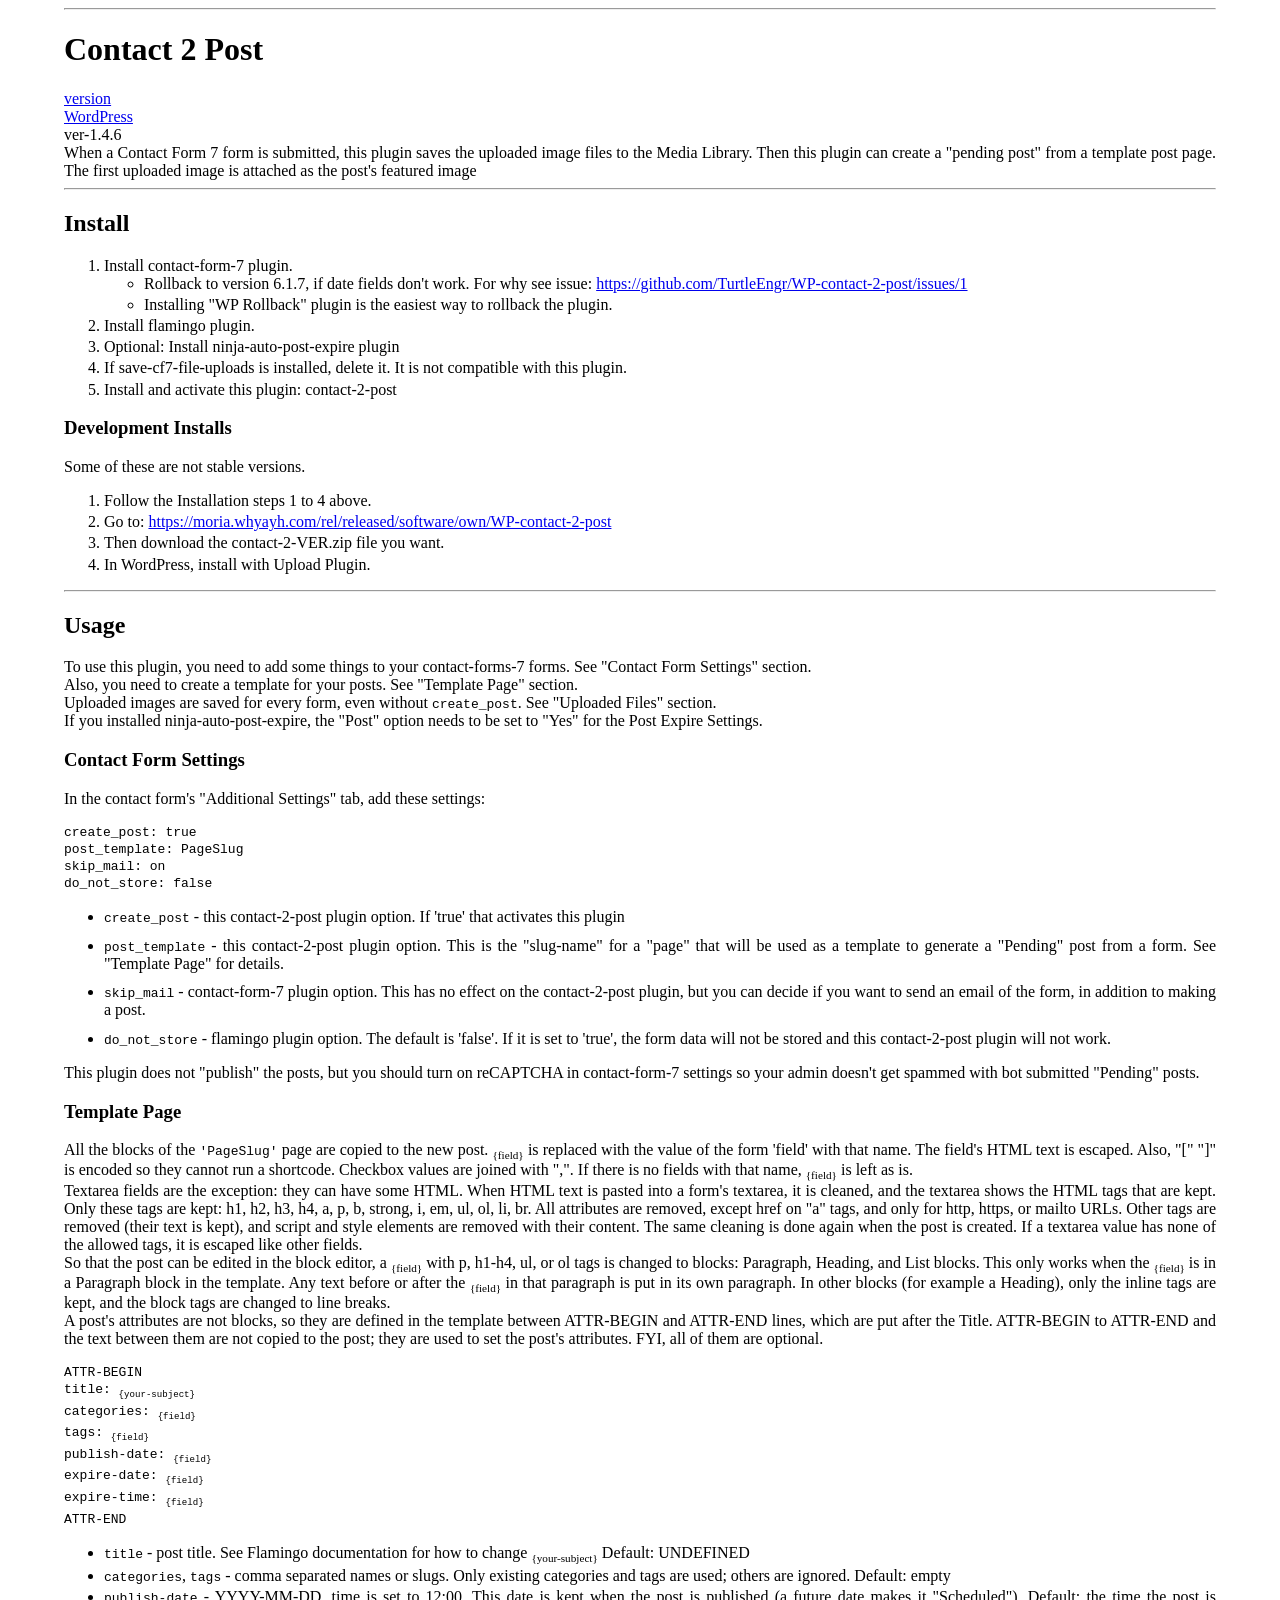
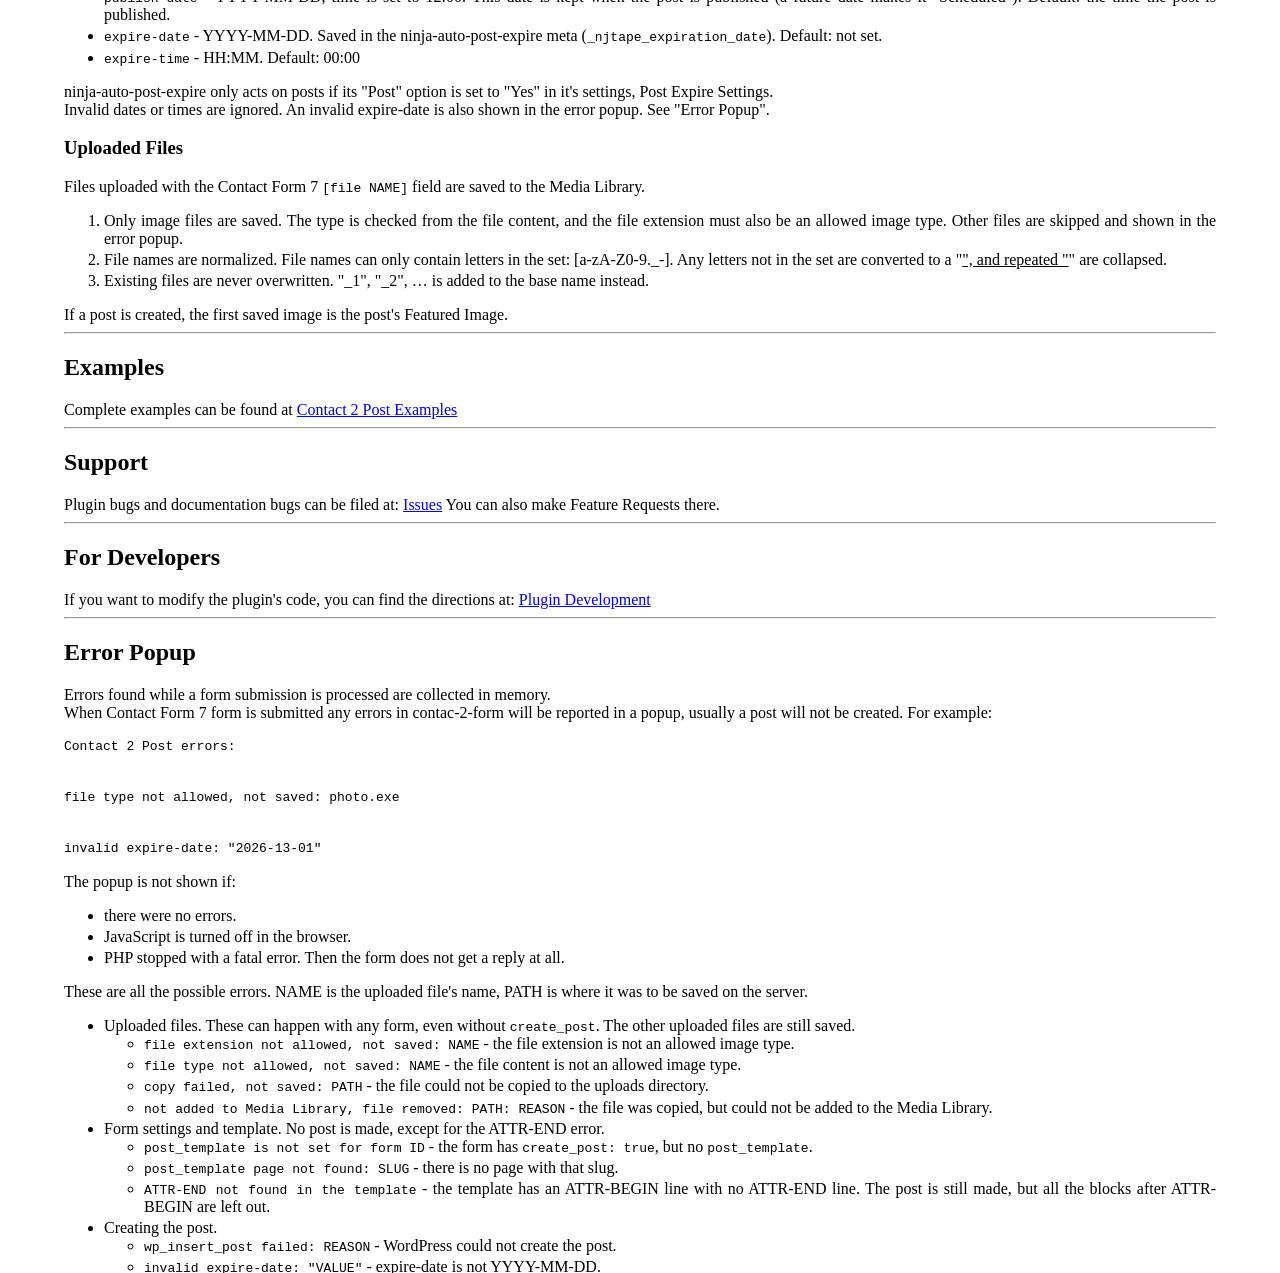
==== commit b1f02d44: "Updated" ====
--- a/docs/index.html
+++ b/docs/index.html
@@ -20,16 +20,16 @@
   post" from a template post page. The first uploaded image is attached as
   the post's featured image</p>
   <hr />
-  <h2 id="installation">Installation</h2>
+  <h2 id="install">Install</h2>
   <ol>
     <li>Install contact-form-7 plugin.
       <ul>
         <li>Rollback to version 6.1.7, if date fields don't work. For why see
         issue: <a href=
         "https://github.com/TurtleEngr/WP-contact-2-post/issues/1">https://github.com/TurtleEngr/WP-contact-2-post/issues/1</a>
-        Installing "WP Rollback" plugin is the easiest way to rollback the
-        plugin.
         </li>
+        <li>Installing "WP Rollback" plugin is the easiest way to rollback
+        the plugin.</li>
       </ul>
     </li>
     <li>Install flamingo plugin.</li>
@@ -41,7 +41,7 @@
   <h3 id="development-installs">Development Installs</h3>
   <p>Some of these are not stable versions.</p>
   <ol>
-    <li>Follow the Installation steps 1 to 3 above.</li>
+    <li>Follow the Installation steps 1 to 4 above.</li>
     <li>Go to: <a href=
     "https://moria.whyayh.com/rel/released/software/own/WP-contact-2-post">https://moria.whyayh.com/rel/released/software/own/WP-contact-2-post</a>
     </li>
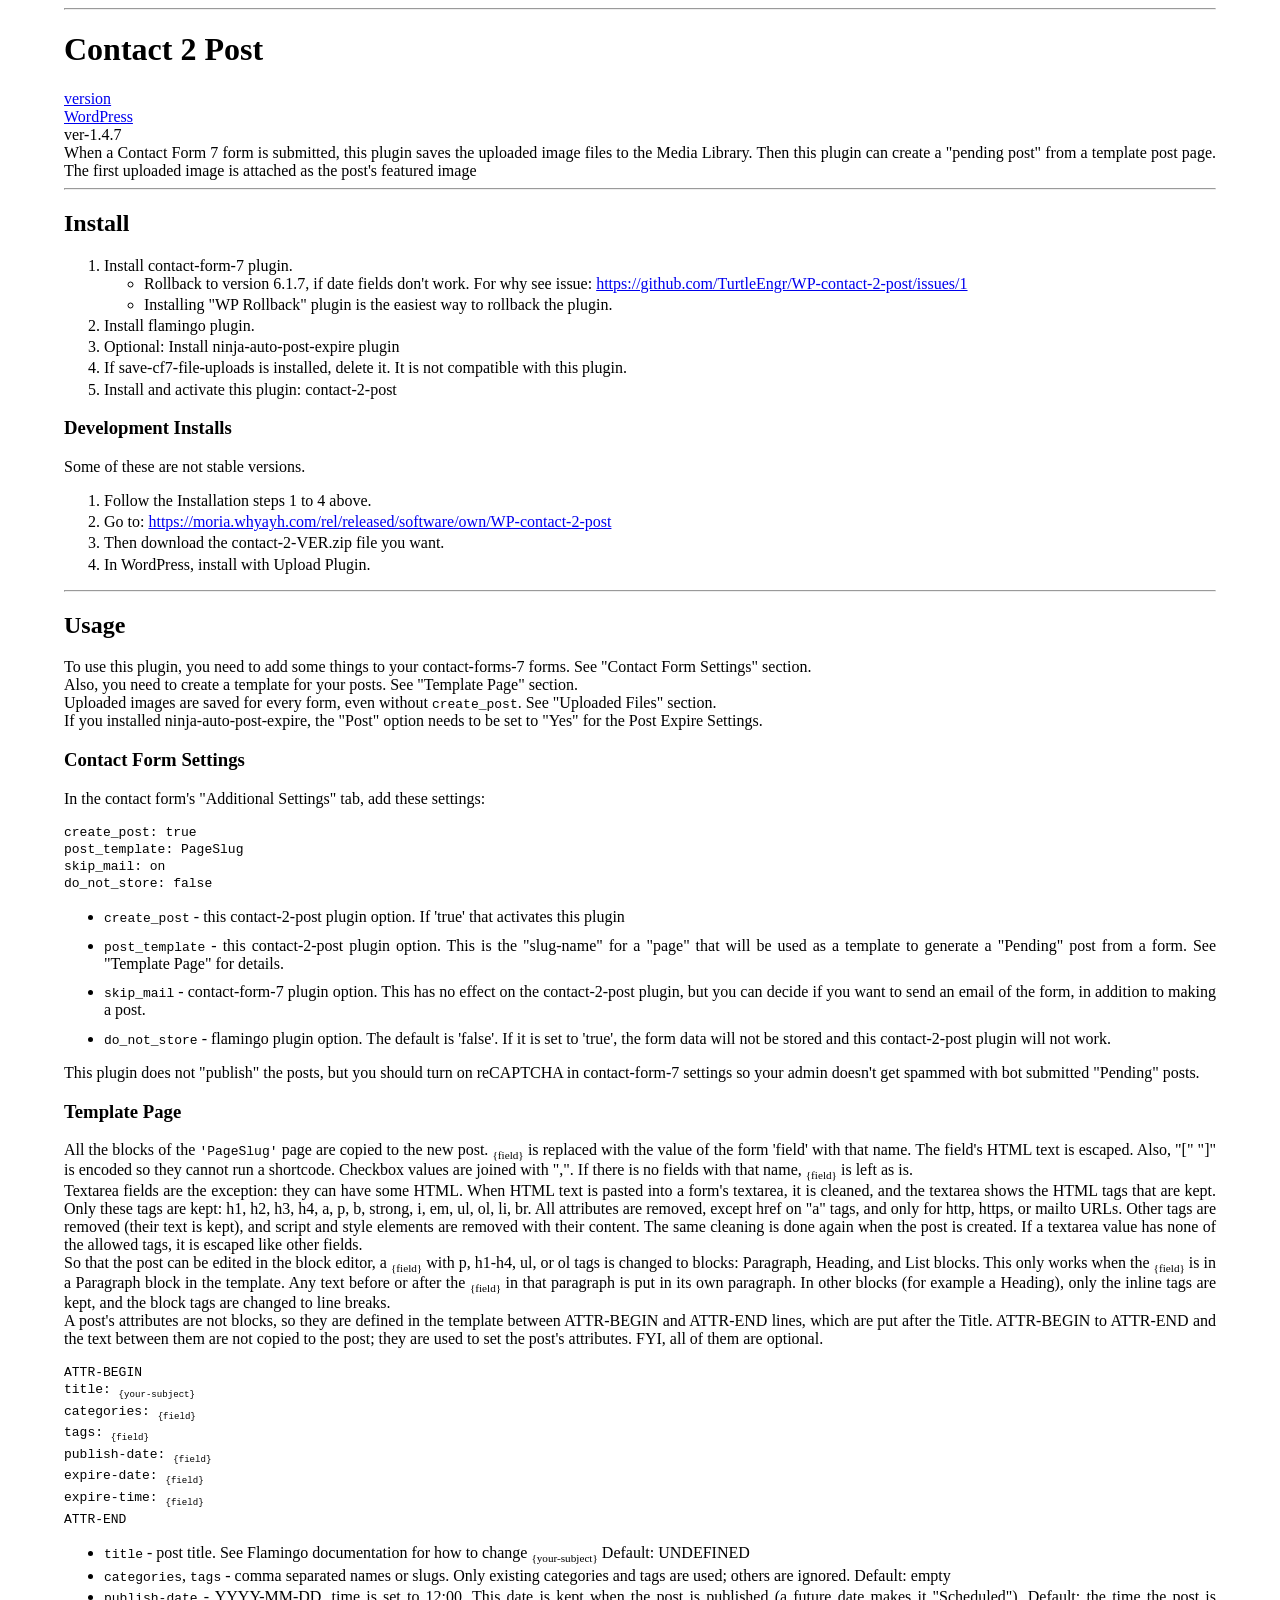
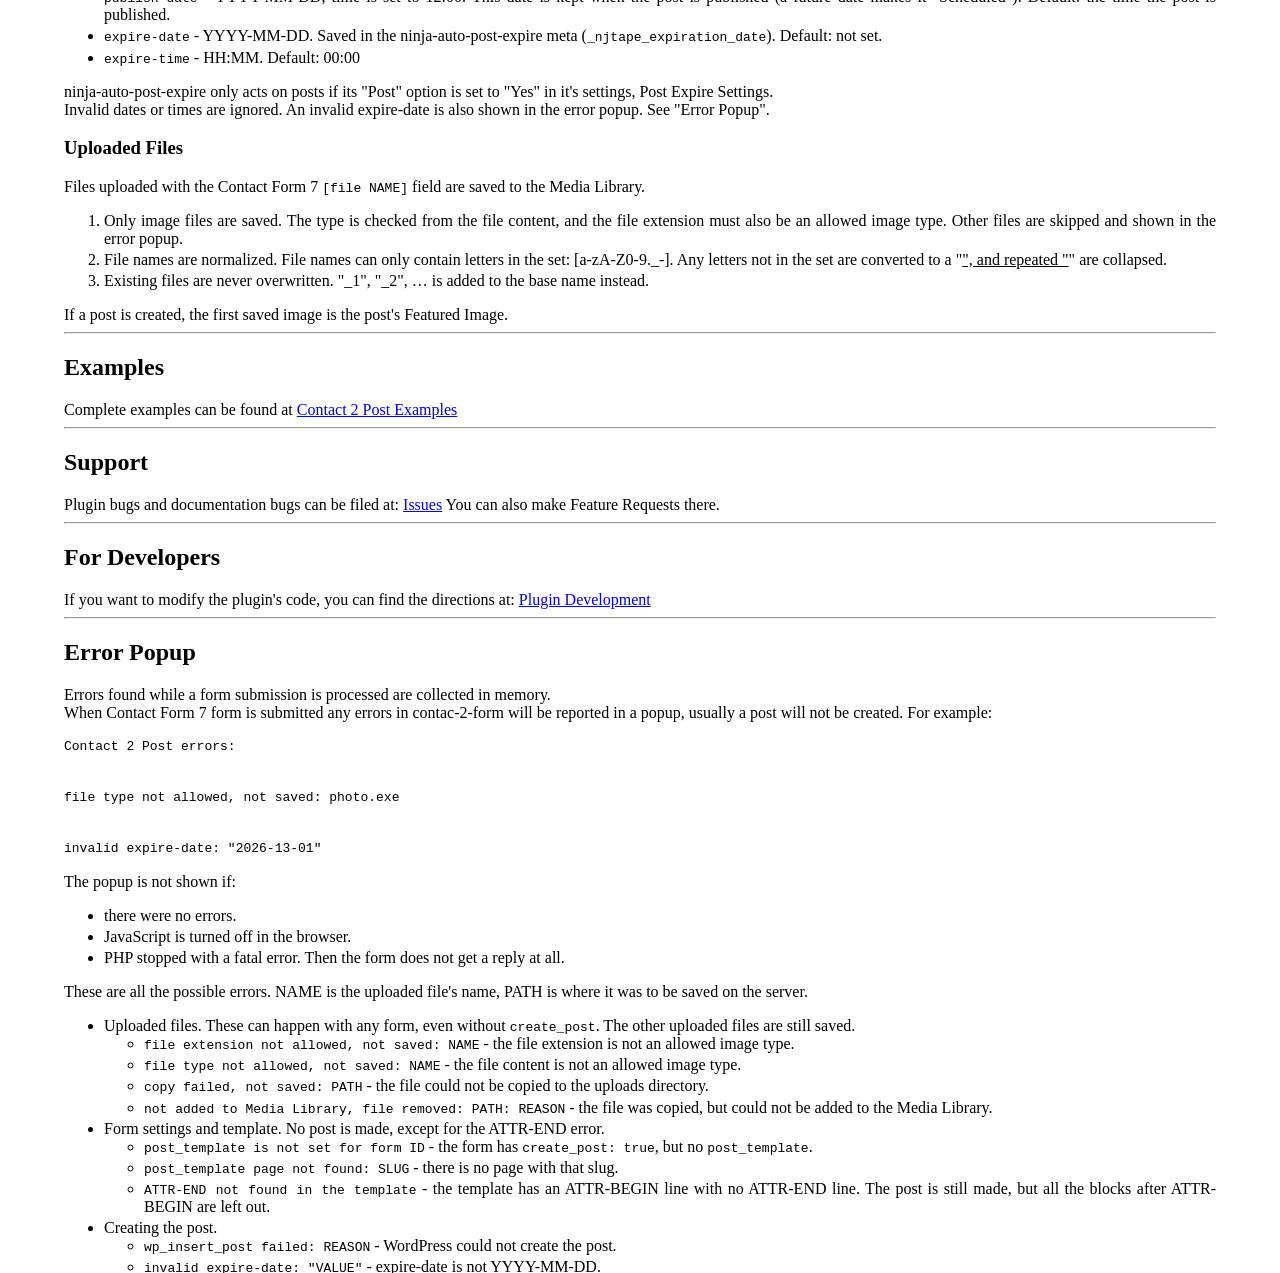
==== commit 0403553c: "Updated" ====
--- a/docs/index.html
+++ b/docs/index.html
@@ -11,10 +11,10 @@
   <hr />
   <h1 id="contact-2-post">Contact 2 Post</h1>
   <p><a href=
-  "https://img.shields.io/badge/version-1.4.6-orange.svg">version</a></p>
+  "https://img.shields.io/badge/version-1.4.7-orange.svg">version</a></p>
   <p><a href=
   "https://img.shields.io/badge/WordPress-Compatible-blue.svg">WordPress</a></p>
-  <p>ver-1.4.6</p>
+  <p>ver-1.4.7</p>
   <p>When a Contact Form 7 form is submitted, this plugin saves the uploaded
   image files to the Media Library. Then this plugin can create a "pending
   post" from a template post page. The first uploaded image is attached as
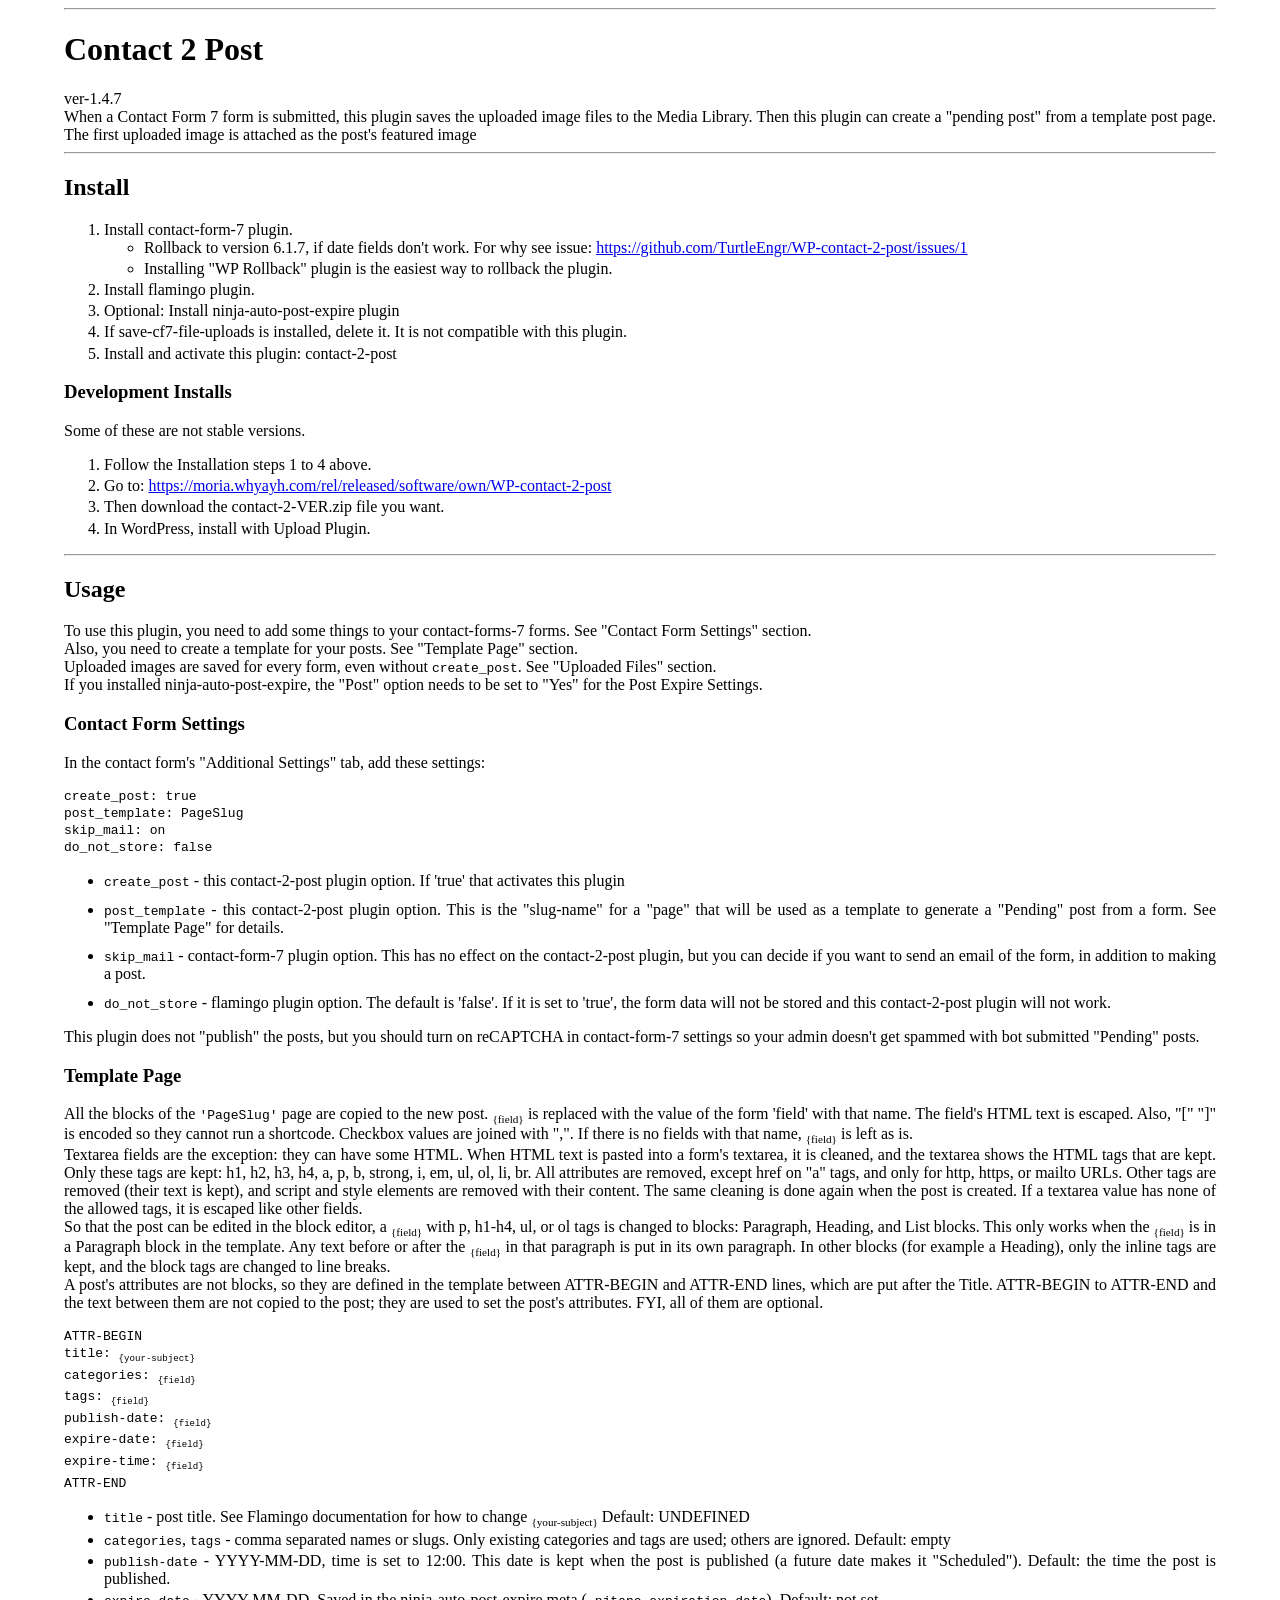
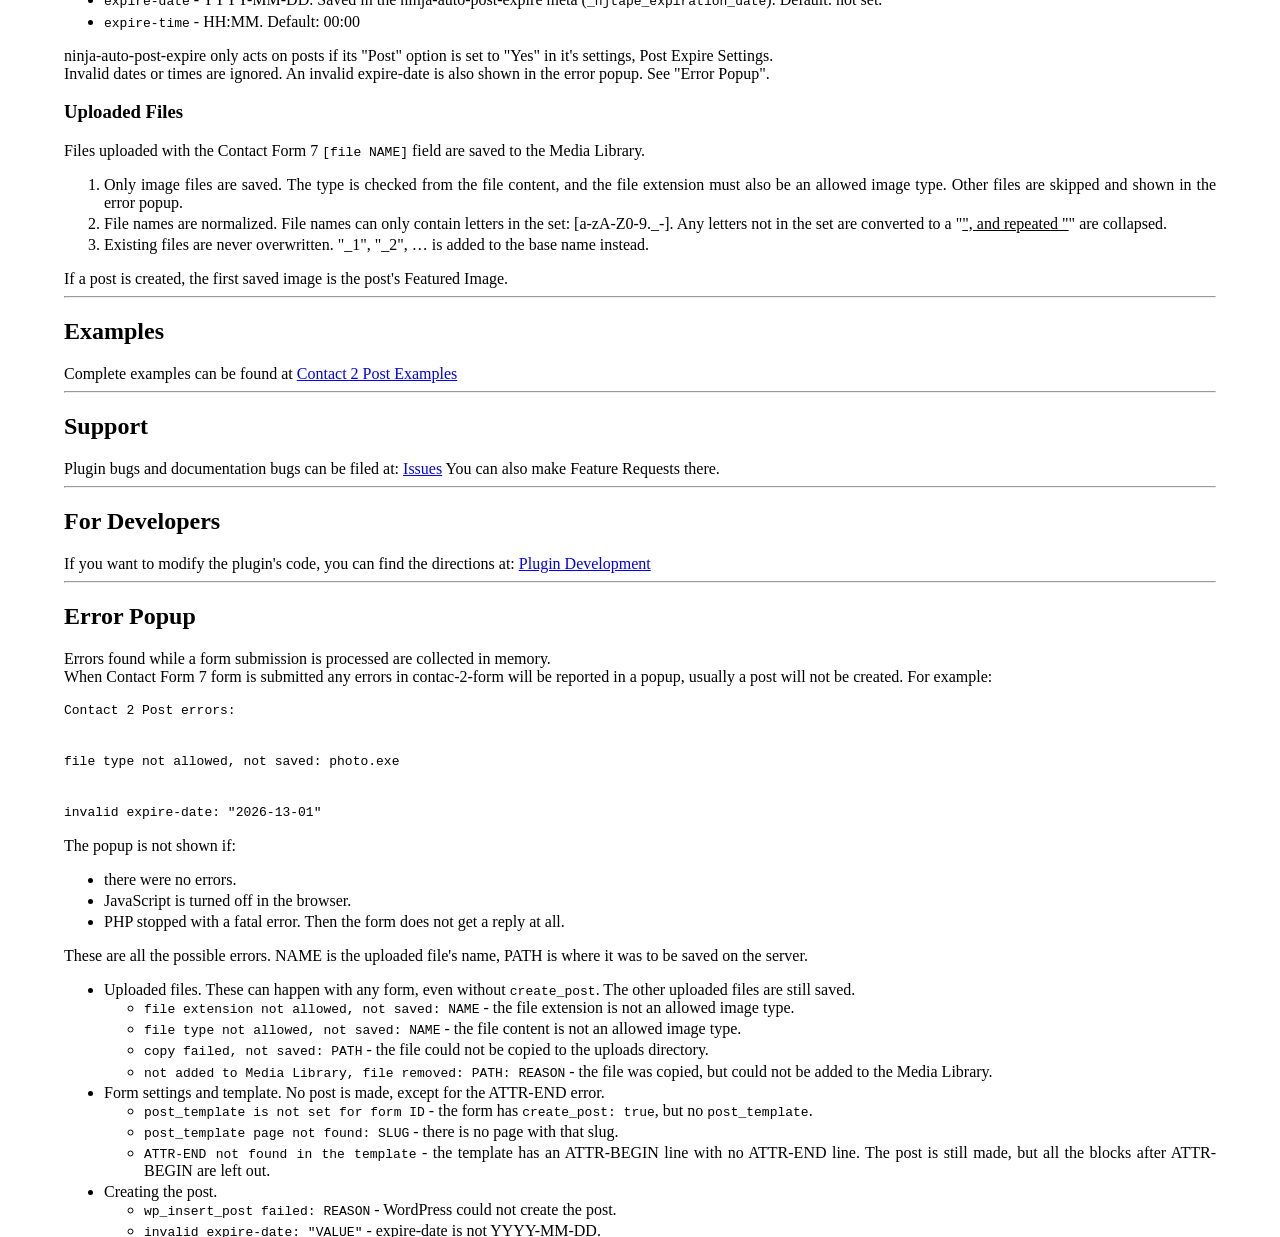
==== commit cf7efacb: "Updated" ====
--- a/docs/index.html
+++ b/docs/index.html
@@ -10,10 +10,6 @@
 <body>
   <hr />
   <h1 id="contact-2-post">Contact 2 Post</h1>
-  <p><a href=
-  "https://img.shields.io/badge/version-1.4.7-orange.svg">version</a></p>
-  <p><a href=
-  "https://img.shields.io/badge/WordPress-Compatible-blue.svg">WordPress</a></p>
   <p>ver-1.4.7</p>
   <p>When a Contact Form 7 form is submitted, this plugin saves the uploaded
   image files to the Media Library. Then this plugin can create a "pending
